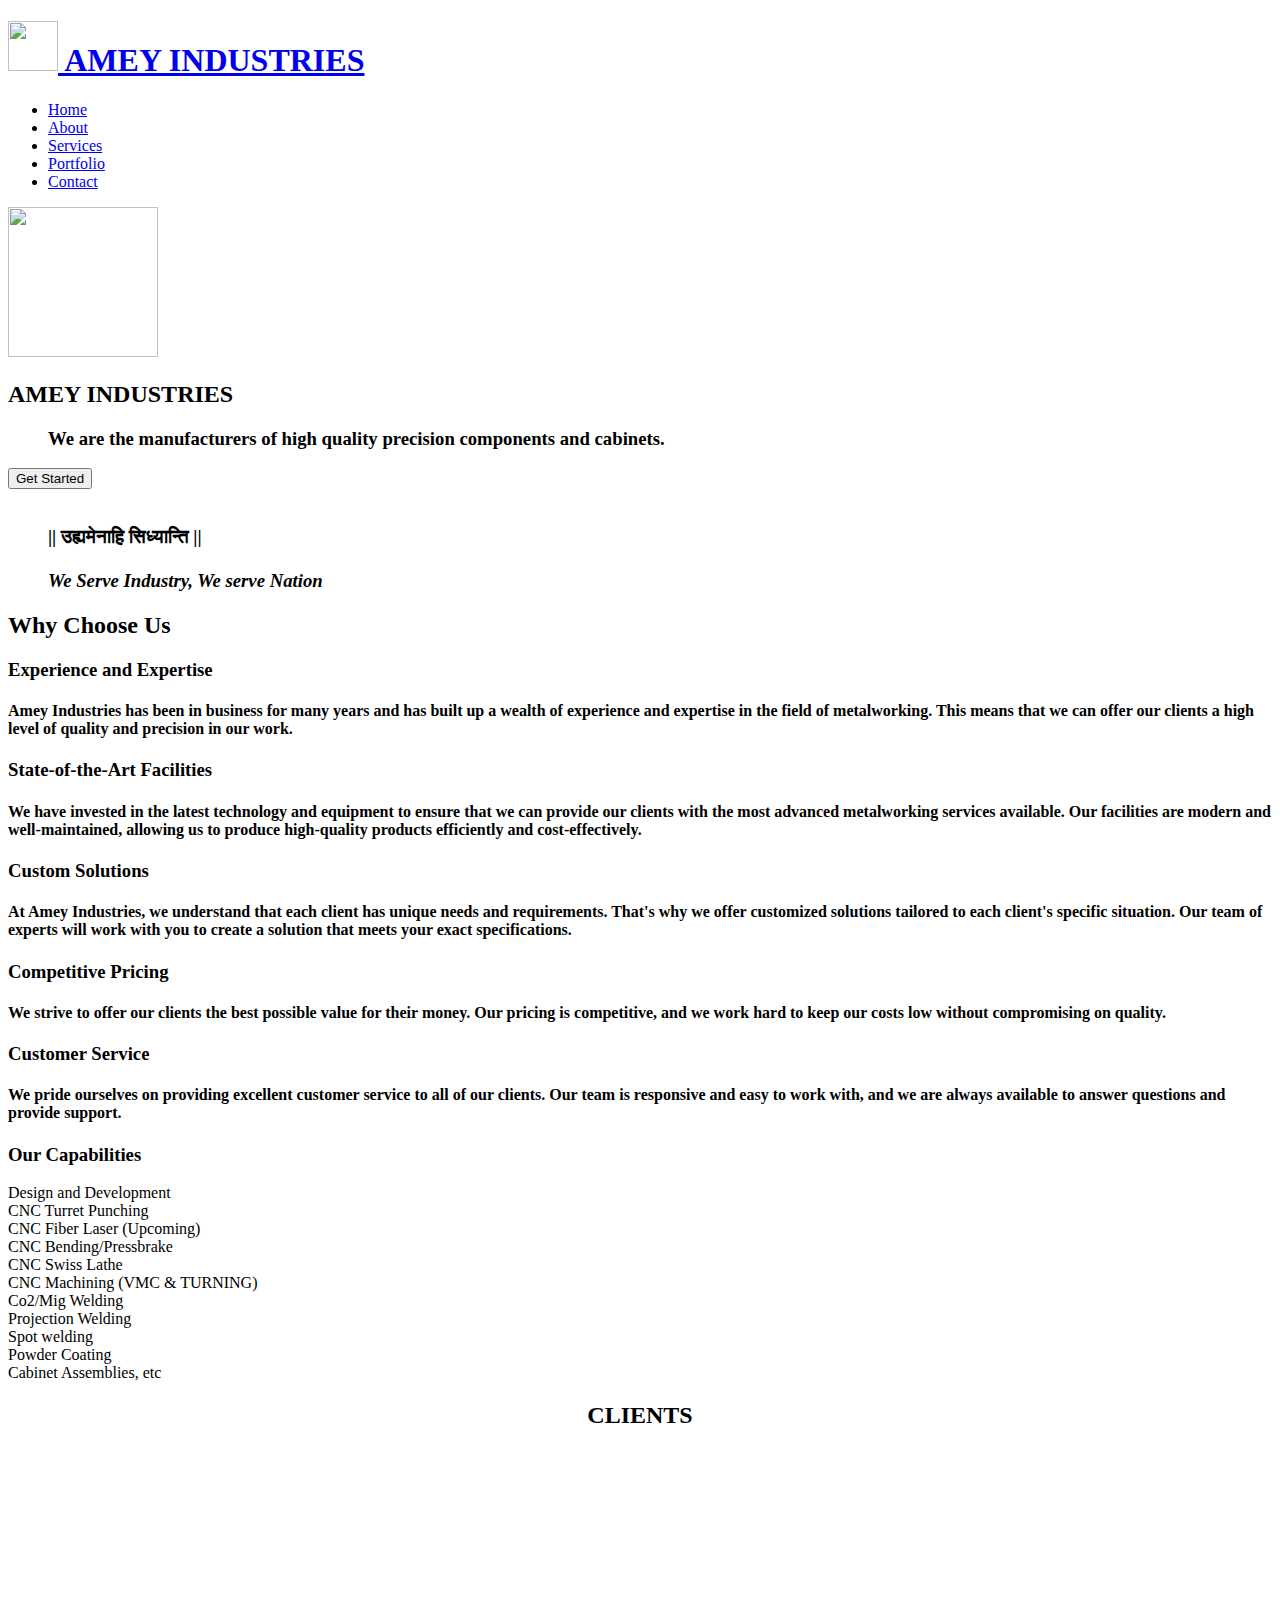
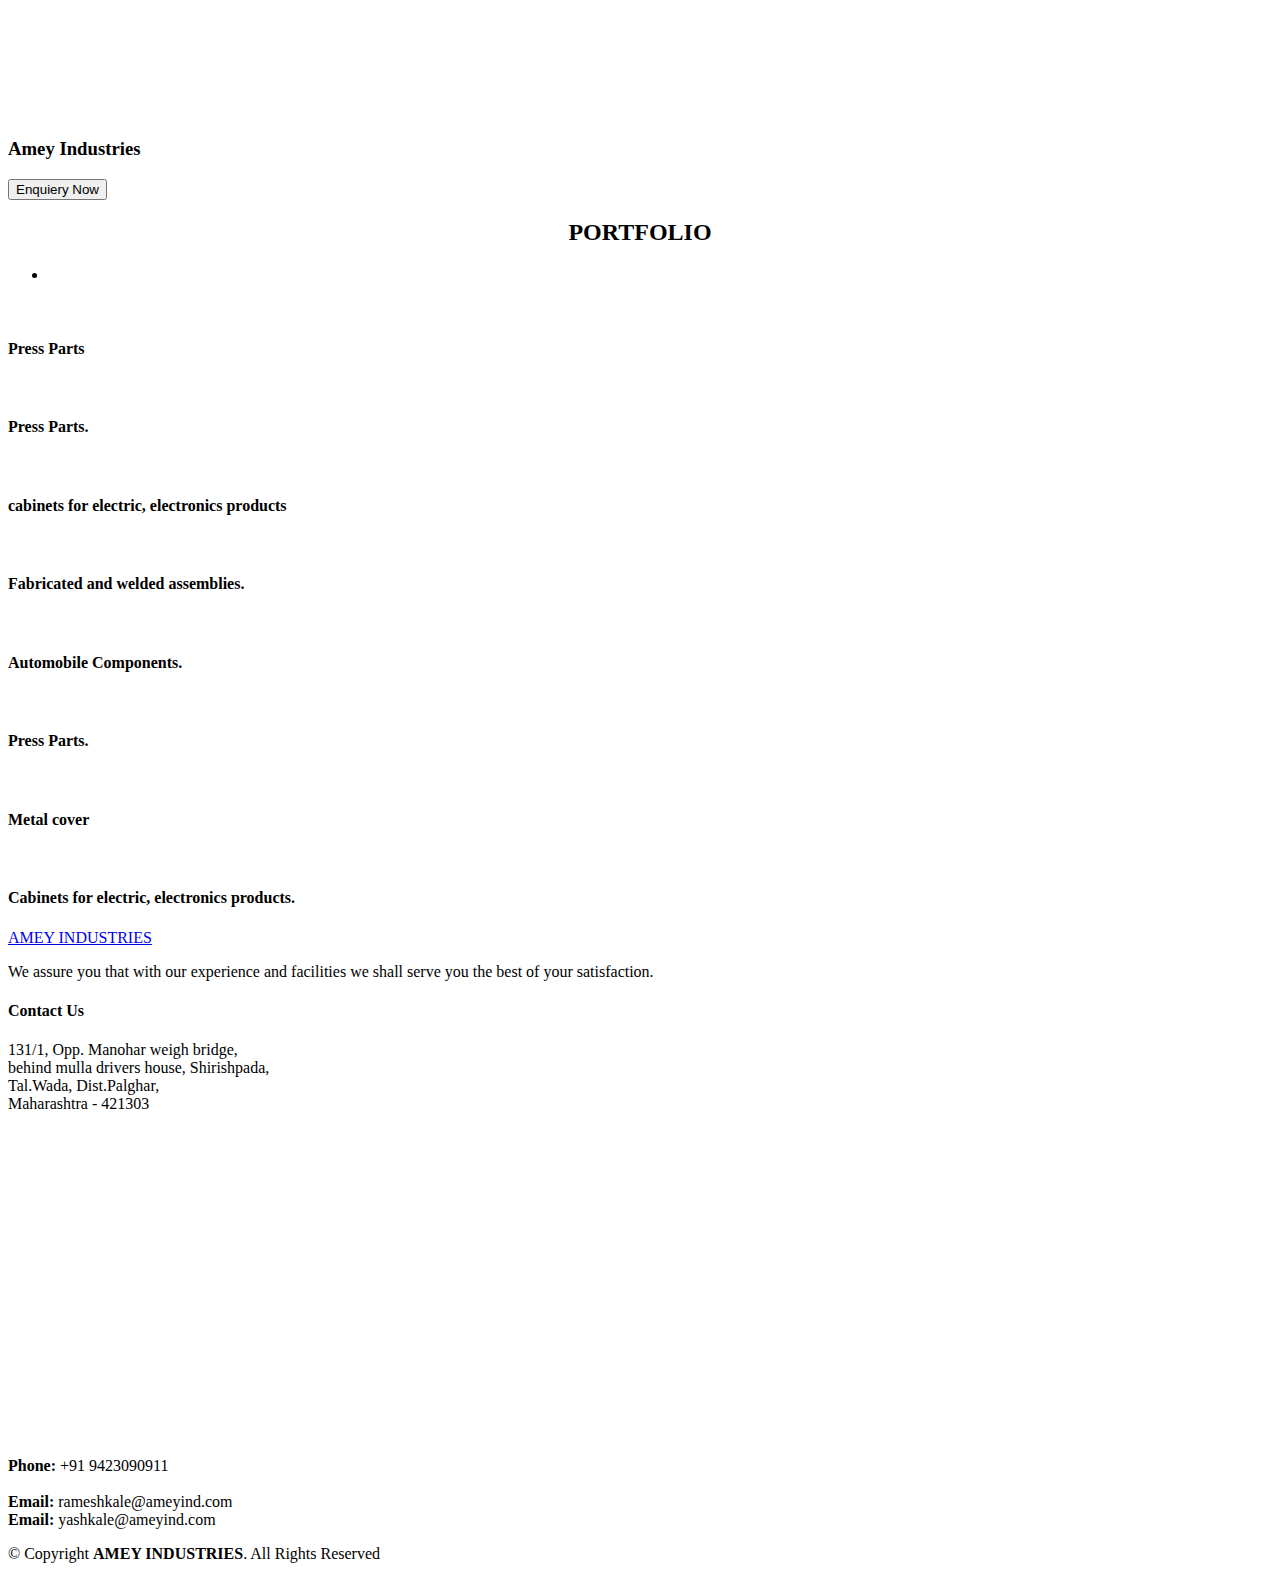
==== index.html @ 292b468e "Add files via upload" ====
<!DOCTYPE html>
<html lang="en">

<head>
  <meta charset="utf-8">
  <meta content="width=device-width, initial-scale=1.0" name="viewport">

  <title>AMEY INDUSTRIES</title>
  <meta content="" name="description">
  <meta content="" name="keywords">

  <!-- Favicons -->
  <link href="assets/img/favicon.ico" rel="icon">

  <!-- Google Fonts -->
  <link rel="preconnect" href="https://fonts.googleapis.com">
  <link rel="preconnect" href="https://fonts.gstatic.com" crossorigin>
  <link href="https://fonts.googleapis.com/css2?family=Open+Sans:ital,wght@0,300;0,400;0,500;0,600;0,700;1,300;1,400;1,600;1,700&family=Montserrat:ital,wght@0,300;0,400;0,500;0,600;0,700;1,300;1,400;1,500;1,600;1,700&family=Raleway:ital,wght@0,300;0,400;0,500;0,600;0,700;1,300;1,400;1,500;1,600;1,700&display=swap" rel="stylesheet">

  <!-- Vendor CSS Files -->
  <link href="assets/vendor/bootstrap/css/bootstrap.min.css" rel="stylesheet">
  <link href="assets/vendor/bootstrap-icons/bootstrap-icons.css" rel="stylesheet">
  <link href="assets/vendor/aos/aos.css" rel="stylesheet">
  <link href="assets/vendor/glightbox/css/glightbox.min.css" rel="stylesheet">
  <link href="assets/vendor/swiper/swiper-bundle.min.css" rel="stylesheet">
  <link href="assets/vendor/remixicon/remixicon.css" rel="stylesheet">

  <!-- Template Main CSS File -->
  <link href="assets/css/main.css" rel="stylesheet">

  <!-- =======================================================
  * Template Name: Nova - v1.2.1
  * Template URL: https://bootstrapmade.com/nova-bootstrap-business-template/
  * Author: BootstrapMade.com
  * License: https://bootstrapmade.com/license/
  ======================================================== -->
</head>

<body class="page-index">

  <!-- ======= Header ======= -->
  <header id="header" class="header d-flex align-items-center fixed-top">
    <div class="container-fluid container-xl d-flex align-items-center justify-content-between">

      <a href="index.html" class="logo d-flex align-items-center">
        <!-- Uncomment the line below if you also wish to use an image logo -->
        <!-- <img src="assets/img/logo.png" alt=""> -->
        <h1 class="d-flex align-items-center"> <link href="assets/img/favicon.jpg" rel="icon"><img src="assets/img/favicon.jpg" alt="" srcset="" height="50px" width="50px">  AMEY INDUSTRIES</h1>
      </a>

      <i class="mobile-nav-toggle mobile-nav-show bi bi-list"></i>
      <i class="mobile-nav-toggle mobile-nav-hide d-none bi bi-x"></i>

      <nav id="navbar" class="navbar">
        <ul>
          <li><a href="index.html" class="active">Home</a></li>
          <li><a href="about.html">About</a></li>
          <li><a href="services.html">Services</a></li>
          <li><a href="portfolio.html">Portfolio</a></li>
          <!-- <li><a href="team.html">Team</a></li> -->
          <li><a href="contact.html">Contact</a></li>
        </ul>
      </nav><!-- .navbar -->

    </div>
  </header><!-- End Header -->

  <!-- ======= Hero Section ======= -->
  <section id="hero" class="hero d-flex align-items-center">
    <div class="container">
      <div class="row">
        <div class="col-xl-4">
          <img src="assets/img/favicon.jpg" alt="" srcset="" height="150px" width="150px">
          <h2 data-aos="fade-up"> AMEY INDUSTRIES</h2>
          <blockquote data-aos="fade-up" data-aos-delay="100">

            <h3>
              We are the manufacturers of high quality precision
              components and cabinets.</h3>
          </blockquote>
          <div class="d-flex" data-aos="fade-up" data-aos-delay="200">
            <!-- <a href="about.html" class="btn-get-started">Get Started</a></div> -->
            <button  onclick="callNumber()"   class="btn-get-started">Get Started</button></div>

<script>
function callNumber() {
  window.location.href = "tel:+91 9423090911";
}
</script>
<br>
<blockquote data-aos="fade-up" data-aos-delay="100">

  <h3>
    || उह्यमेनाहि  सिध्यान्ति ||
    <br>
    <br>
    <I>We Serve Industry, We serve Nation</I></h3>
</blockquote>

        </div>
      </div>
    </div>
  </section><!-- End Hero Section -->

  <main id="main">

    <!-- ======= Why Choose Us Section ======= -->
    <section id="why-us" class="why-us">
      <div class="container" data-aos="fade-up">

        <div class="section-header">
          <h2>Why Choose Us</h2>

        </div>

        <div class="row g-0" data-aos="fade-up" data-aos-delay="200">

          <div class="col-xl-5 img-bg" style="background-image: url('assets/img/why-us-bg.jpg')"></div>
          <div class="col-xl-7 slides  position-relative">

            <div class="slides-1 swiper">
              <div class="swiper-wrapper">

                <div class="swiper-slide">
                  <div class="item">
                    <h3 class="mb-3">Experience and Expertise</h3>
                    <h4 class="mb-3">Amey Industries has been in business for many years and has built up a wealth of experience and expertise in the field of metalworking. This means that we can offer our clients a high level of quality and precision in our work.</p>
                  </div>
                </div><!-- End slide item -->

                <div class="swiper-slide">
                  <div class="item">
                    <h3 class="mb-3">State-of-the-Art Facilities</h3>
                    <h4 class="mb-3">We have invested in the latest technology and equipment to ensure that we can provide our clients with the most advanced metalworking services available. Our facilities are modern and well-maintained, allowing us to produce high-quality products efficiently and cost-effectively.</p>
                  </div>
                </div><!-- End slide item -->

                <div class="swiper-slide">
                  <div class="item">
                    <h3 class="mb-3">Custom Solutions</h3>
                    <h4 class="mb-3">At Amey Industries, we understand that each client has unique needs and requirements. That's why we offer customized solutions tailored to each client's specific situation. Our team of experts will work with you to create a solution that meets your exact specifications.</p>
                  </div>
                </div><!-- End slide item -->

                <div class="swiper-slide">
                  <div class="item">
                    <h3 class="mb-3">Competitive Pricing</h3>
                    <h4 class="mb-3">We strive to offer our clients the best possible value for their money. Our pricing is competitive, and we work hard to keep our costs low without compromising on quality.</p>
                  </div>
                </div><!-- End slide item -->

                <div class="swiper-slide">
                  <div class="item">
                    <h3 class="mb-3">Customer Service</h3>
                    <h4 class="mb-3">We pride ourselves on providing excellent customer service to all of our clients. Our team is responsive and easy to work with, and we are always available to answer questions and provide support.</p>
                  </div>
                </div><!-- End slide item -->

              </div>
              <div class="swiper-pagination"></div>
            </div>
            <div class="swiper-button-prev"></div>
            <div class="swiper-button-next"></div>
          </div>

        </div>

      </div>
    </section><!-- End Why Choose Us Section -->

    

    <!-- ======= Call To Action Section ======= -->
    <!-- <section id="call-to-action" class="call-to-action">
      <div class="container" data-aos="fade-up">
        <div class="row justify-content-center">
          <div class="col-lg-6 text-center">
            <h3>Amey Industries</h3>
            
              <button  onclick="callNumber()"   class="cta-btn">Call To Action</button></div>

<script>
function callNumber() {
  window.location.href = "tel:123-456-7890";
}
</script>
          </div>
        </div>

      </div>
    </section> -->
    <!-- End Call To Action Section -->

    <!-- ======= Features Section ======= -->
    <section id="features" class="features">

      <div class="container" data-aos="fade-up">
        <div class="row">
          <div class="col-lg-7" data-aos="fade-up" data-aos-delay="100">
            <h3>Our Capabilities</h3>

            <div class="row gy-4">

              <div class="col-md-6">
                <div class="icon-list d-flex">
                  <i class="bi bi-joystick" style="color: #ffbb2c;"></i>
                  <span>Design and Development </span>
                </div>
              </div><!-- End Icon List Item-->

              <div class="col-md-6">
                <div class="icon-list d-flex">
                  <i class="bi bi-joystick" style="color: #5578ff;"></i>
                  <span>CNC Turret Punching</span>
                </div>
              </div><!-- End Icon List Item-->

              <div class="col-md-6">
                <div class="icon-list d-flex">
                  <i class="bi bi-layer-forward" style="color: #e80368;"></i>
                  <span>CNC Fiber Laser (Upcoming)</span>
                </div>
              </div><!-- End Icon List Item-->

              <div class="col-md-6">
                <div class="icon-list d-flex">
                  <i class="ri-paint-brush-line" style="color: #e361ff;"></i>
                  <span>CNC Bending/Pressbrake</span>
                </div>
              </div><!-- End Icon List Item-->

              <div class="col-md-6">
                <div class="icon-list d-flex">
                  <i class="bi bi-link" style="color: #47aeff;"></i>
                  <span>CNC Swiss Lathe</span>
                </div>
              </div><!-- End Icon List Item-->

              <div class="col-md-6">
                <div class="icon-list d-flex">
                  <i class="ri-gradienter-line" style="color: #ffa76e;"></i>
                  <span>CNC Machining (VMC & TURNING)</span>
                </div>
              </div><!-- End Icon List Item-->

              <div class="col-md-6">
                <div class="icon-list d-flex">
                  <i class="ri-file-list-3-line" style="color: #11dbcf;"></i>
                  <span>Co2/Mig Welding</span>
                </div>
              </div><!-- End Icon List Item-->
              <div class="col-md-6">
                <div class="icon-list d-flex">
                  <i class="ri-gradienter-line" style="color: #b26eff;"></i>
                  <span>Projection Welding </span>
                </div>
              </div><!-- End Icon List Item-->

              <div class="col-md-6">
                <div class="icon-list d-flex">
                  <i class="ri-gradienter-line" style="color: #ffa76e;"></i>
                  <span>Spot welding</span>
                </div>
              </div><!-- End Icon List Item-->

              <div class="col-md-6">
                <div class="icon-list d-flex">
                  <i class="bi bi-box-fill" style="color: #ffa76e;"></i>
                  <span>Powder Coating</span>
                </div>
              </div><!-- End Icon List Item-->

              <div class="col-md-6">
                <div class="icon-list d-flex">
                  <i class="bi bi-archive-fill" style="color: #ffa76e;"></i>
                  <span>Cabinet Assemblies, etc</span>
                </div>
              </div><!-- End Icon List Item-->
              </div><!-- End Icon List Item-->
            </div>
          </div>
        
        </div>

      </div>

      <!-- ======= Clients Section ======= -->
    <section id="clients" class="clients">
      <div class="container" data-aos="zoom-in">

        <div class="row d-flex align-items-center">
          <h2 align ="center">CLIENTS </h2>
          <div class="col-lg-2 col-md-4 col-6">
            <img src="./services/onida.jpg" class="img-fluid" alt="">
          </div>

          <div class="col-lg-2 col-md-4 col-6">
            <img src="./services/profile.jpg" class="img-fluid" alt="">
          </div>

          <div class="col-lg-2 col-md-4 col-6">
            <img src="./services/tekson.jpg" class="img-fluid" alt="">
          </div>

          <div class="col-lg-2 col-md-4 col-6">
            <img src="./services/fuji electronic.jpg" class="img-fluid" alt="">
          </div>

          <div class="col-lg-2 col-md-4 col-6">
            <img src="./services/consol.jpg" class="img-fluid" alt="">
          </div>

          <div class="col-lg-2 col-md-4 col-6">
            <img src="./services/swastick.jpg" class="img-fluid" alt="">
          </div>

          <div class="col-lg-2 col-md-4 col-6">
            <img src="./services/1 (2).png" class="img-fluid" alt="">
          </div>

          <div class="col-lg-2 col-md-4 col-6">
            <img src="./services/1 (4).png" class="img-fluid" alt="">
          </div>

          <div class="col-lg-2 col-md-4 col-6">
            <img src="./services/1 (5).png" class="img-fluid" alt="">
          </div>

          <div class="col-lg-2 col-md-4 col-6">
            <img src="./services/1 (7).png" class="img-fluid" alt="">
          </div>

          <div class="col-lg-2 col-md-4 col-6">
            <img src="./services/1 (11).png" class="img-fluid" alt="">
          </div>

          <div class="col-lg-2 col-md-4 col-6">
            <img src="./services/Hichool.jpg" class="img-fluid" alt="">
          </div>

          <div class="col-lg-2 col-md-4 col-6">
            <img src="./services/indus.png" class="img-fluid" alt="">
          </div>

          <div class="col-lg-2 col-md-4 col-6">
            <img src="./services/pvt.png" class="img-fluid" alt="">
          </div>

          <div class="col-lg-2 col-md-4 col-6">
            <img src="./services/ma.png" class="img-fluid" alt="">
          </div>


        </div>

      </div>
    </section><!-- End Clients Section -->


    </section><!-- End Features Section -->

    <!-- ======= Call To Action Section ======= -->
    <section id="call-to-action" class="call-to-action">
      <div class="container" data-aos="fade-up">
        <div class="row justify-content-center">
          <div class="col-lg-6 text-center">
            <h3>Amey Industries</h3>

              <button  onclick="callNumber()"   class="cta-btn">Enquiery Now</button></div>

              <script>
                const ctaButton = document.getElementById("cta-button");

ctaButton.addEventListener("click", function() {
  // Insert your code for the call-to-action here
  console.log("Call to action clicked!");
});
              </script>
          </div>
        </div>

      </div>
    </section>
    <!-- End Call To Action Section -->

    <!-- ======= Portfolio Section ======= -->
    <section id="portfolio" class="portfolio">
      <div class="container" data-aos="fade-up">
        <h2 align ="center">PORTFOLIO</h2>

        <div class="portfolio-isotope" data-portfolio-filter="*" data-portfolio-layout="masonry" data-portfolio-sort="original-order">

          <ul class="portfolio-flters" data-aos="fade-up" data-aos-delay="100">
            <li data-filter="*" class="filter-active"></li>
            <!-- <li data-filter=".filter-app">App</li>
            <li data-filter=".filter-product">Product</li>
            <li data-filter=".filter-branding">Branding</li>
            <li data-filter=".filter-books">Books</li> -->
          </ul><!-- End Portfolio Filters -->

          <div class="row gy-4 portfolio-container" data-aos="fade-up" data-aos-delay="300">

            <div class="col-lg-4 col-md-6 portfolio-item filter-app">
              <img src="assets/img/portfolio/app-1.jpg" class="img-fluid" alt="">
              <div class="portfolio-info">
                <h4>Press Parts</h4>
                <a href="assets/img/portfolio/app-1.jpg" title="Press Parts" data-gallery="portfolio-gallery-app" class="glightbox preview-link"><i class="bi bi-zoom-in"></i></a>
              </div>
            </div><!-- End Portfolio Item -->

            <div class="col-lg-4 col-md-6 portfolio-item filter-product">
              <img src="assets/img/portfolio/product-1.jpg" class="img-fluid" alt="">
              <div class="portfolio-info">
                <h4>Press Parts.</h4>
                <a href="assets/img/portfolio/product-1.jpg" title="Press Parts." data-gallery="portfolio-gallery-product" class="glightbox preview-link"><i class="bi bi-zoom-in"></i></a>
              </div>
            </div><!-- End Portfolio Item -->

            <div class="col-lg-4 col-md-6 portfolio-item filter-branding">
              <img src="assets/img/portfolio/branding-1.jpg" class="img-fluid" alt="">
              <div class="portfolio-info">
                <h4>cabinets for electric, electronics products</h4>
                <a href="assets/img/portfolio/branding-1.jpg" title="Cabinets for invertors, UPS, NCM." data-gallery="portfolio-gallery-branding" class="glightbox preview-link"><i class="bi bi-zoom-in"></i></a>
              </div>
            </div><!-- End Portfolio Item -->

            <div class="col-lg-4 col-md-6 portfolio-item filter-books">
              <img src="assets/img/portfolio/books-1.jpg" class="img-fluid" alt="">
              <div class="portfolio-info">
                <h4>Fabricated and welded assemblies.</h4>
                <a href="assets/img/portfolio/books-1.jpg" title="Fabricated and welded assemblies." data-gallery="portfolio-gallery-book" class="glightbox preview-link"><i class="bi bi-zoom-in"></i></a>
                <a href="./project portfilo detailed1.html" title="More Details" class="details-link"><i class="bi bi-link-45deg"></i></a>
              </div>
            </div><!-- End Portfolio Item -->

            <div class="col-lg-4 col-md-6 portfolio-item filter-app">
              <img src="assets/img/portfolio/app-2.jpg" class="img-fluid" alt="">
              <div class="portfolio-info">
                <h4>Automobile Components.</h4>
                <a href="assets/img/portfolio/app-2.jpg" title="Automobile Components." data-gallery="portfolio-gallery-app" class="glightbox preview-link"><i class="bi bi-zoom-in"></i></a>
              </div>
            </div><!-- End Portfolio Item -->

          

            
            <div class="col-lg-4 col-md-6 portfolio-item filter-books">
              <img src="assets/img/portfolio/books-2.jpg" class="img-fluid" alt="">
              <div class="portfolio-info">
                <h4>Press Parts.</h4>
                <a href="assets/img/portfolio/books-2.jpg" title="Press Parts." data-gallery="portfolio-gallery-book" class="glightbox preview-link"><i class="bi bi-zoom-in"></i></a>
              </div>
            </div><!-- End Portfolio Item -->

          

            <div class="col-lg-4 col-md-6 portfolio-item filter-branding">
              <img src="assets/img/portfolio/branding-3.jpg" class="img-fluid" alt="">
              <div class="portfolio-info">
                <h4>Metal cover </h4>
                <a href="assets/img/portfolio/branding-3.jpg" title="metal cover" data-gallery="portfolio-gallery-branding" class="glightbox preview-link"><i class="bi bi-zoom-in"></i></a>
              </div>
            </div><!-- End Portfolio Item -->

            <div class="col-lg-4 col-md-6 portfolio-item filter-books">
              <img src="assets/img/portfolio/books-3.jpg" class="img-fluid" alt="">
              <div class="portfolio-info">
                <h4>Cabinets for electric, electronics products.</h4>
                <a href="assets/img/portfolio/books-3.jpg" title="Cabinets for electric, electronics products." data-gallery="portfolio-gallery-book" class="glightbox preview-link"><i class="bi bi-zoom-in"></i></a>
              </div>
            </div><!-- End Portfolio Item -->


      

          </div><!-- End Portfolio Container -->
        </div>
      </div>
    </section><!-- End Portfolio Section -->


  <!-- ======= Footer ======= -->
  <footer id="footer" class="footer">

    <div class="footer-content">
      <div class="container">
        <div class="row gy-4">
          <div class="col-lg-5 col-md-12 footer-info">
            <a href="index.html" class="logo d-flex align-items-center">
              <span>AMEY INDUSTRIES</span>
            </a>
            <p>We assure you that with our experience
              and facilities we shall serve you  the best of your satisfaction.</p>
            <div class="social-links d-flex  mt-3">
              <!-- <a href="#" class="twitter"><i class="bi bi-twitter"></i></a>
              <a href="#" class="facebook"><i class="bi bi-facebook"></i></a>
              <a href="#" class="instagram"><i class="bi bi-instagram"></i></a>
              <a href="#" class="linkedin"><i class="bi bi-linkedin"></i></a> -->
            </div>
          </div>

          <!-- <div class="col-lg-2 col-6 footer-links">
            <h4>Useful Links</h4>
            <ul>
              <li><i class="bi bi-dash"></i> <a href="index.html">Home</a></li>
              <li><i class="bi bi-dash"></i> <a href="about.html">About us</a></li>
              <li><i class="bi bi-dash"></i> <a href="services.html">Services</a></li>
            </ul>
          </div> -->

          <div class="col-lg-3 col-md-12 footer-contact text-center text-md-start">
            <h4>Contact Us</h4>
            <p>
              <i class= bi-geo-alt flex-shrink-0 style="color: #048ef7;"></i>
              131/1, Opp. Manohar weigh bridge, <br> behind mulla drivers house,
              Shirishpada, <br> Tal.Wada, Dist.Palghar,<br> Maharashtra - 421303 <br><br>
              <br>
              <iframe src="https://www.google.com/maps/embed?pb=!1m18!1m12!1m3!1d3758.0591951353445!2d73.12905797446912!3d19.62476688169616!2m3!1f0!2f0!3f0!3m2!1i1024!2i768!4f13.1!3m3!1m2!1s0x3be77379ac1fe2f9%3A0x57806eb7da176c9b!2sAmey%20Industries%20%2CWada-%20Plant%201!5e0!3m2!1sen!2sin!4v1682597058772!5m2!1sen!2sin" width="200" height="250" style="border: 1px;;" allowfullscreen="" loading="lazy" referrerpolicy="no-referrer-when-downgrade"></iframe>

              <br>
              <br>
              <br>
              <br>
          
          <i class="bi bi-telephone-fill" style="color: #47aeff;"></i>
            <span><strong>Phone:</strong> +91 9423090911<br></span>
            <br>
            <i class="bi-envelope flex-shrink-0" style="color: #47aeff;"></i>
            <strong>Email: </strong>  rameshkale@ameyind.com<br>
        
            <i class="bi-envelope flex-shrink-0" style="color: #47aeff;"></i>
            <strong>Email: </strong>  yashkale@ameyind.com<br>
            </p>

          </div>

        </div>
      </div>
    </div>

    <div class="footer-legal">
      <div class="container">
        <div class="copyright">
          &copy; Copyright <strong><span>AMEY INDUSTRIES</span></strong>. All Rights Reserved
        </div>
        <div class="credits">
          <!-- All the links in the footer should remain intact. -->
          <!-- You can delete the links only if you purchased the pro version. -->
          <!-- Licensing information: https://bootstrapmade.com/license/ -->
          <!-- Purchase the pro version with working PHP/AJAX contact form: https://bootstrapmade.com/nova-bootstrap-business-template/ -->
        </div>
      </div>
    </div>
  </footer><!-- End Footer -->
  <!-- End Footer -->

  <a href="#" class="scroll-top d-flex align-items-center justify-content-center"><i class="bi bi-arrow-up-short"></i></a>

  <div id="preloader"></div>

  <!-- Vendor JS Files -->
  <script src="assets/vendor/bootstrap/js/bootstrap.bundle.min.js"></script>
  <script src="assets/vendor/aos/aos.js"></script>
  <script src="assets/vendor/glightbox/js/glightbox.min.js"></script>
  <script src="assets/vendor/swiper/swiper-bundle.min.js"></script>
  <script src="assets/vendor/isotope-layout/isotope.pkgd.min.js"></script>
  <script src="assets/vendor/php-email-form/validate.js"></script>

  <!-- Template Main JS File -->
  <script src="assets/js/main.js"></script>

</body>

</html>
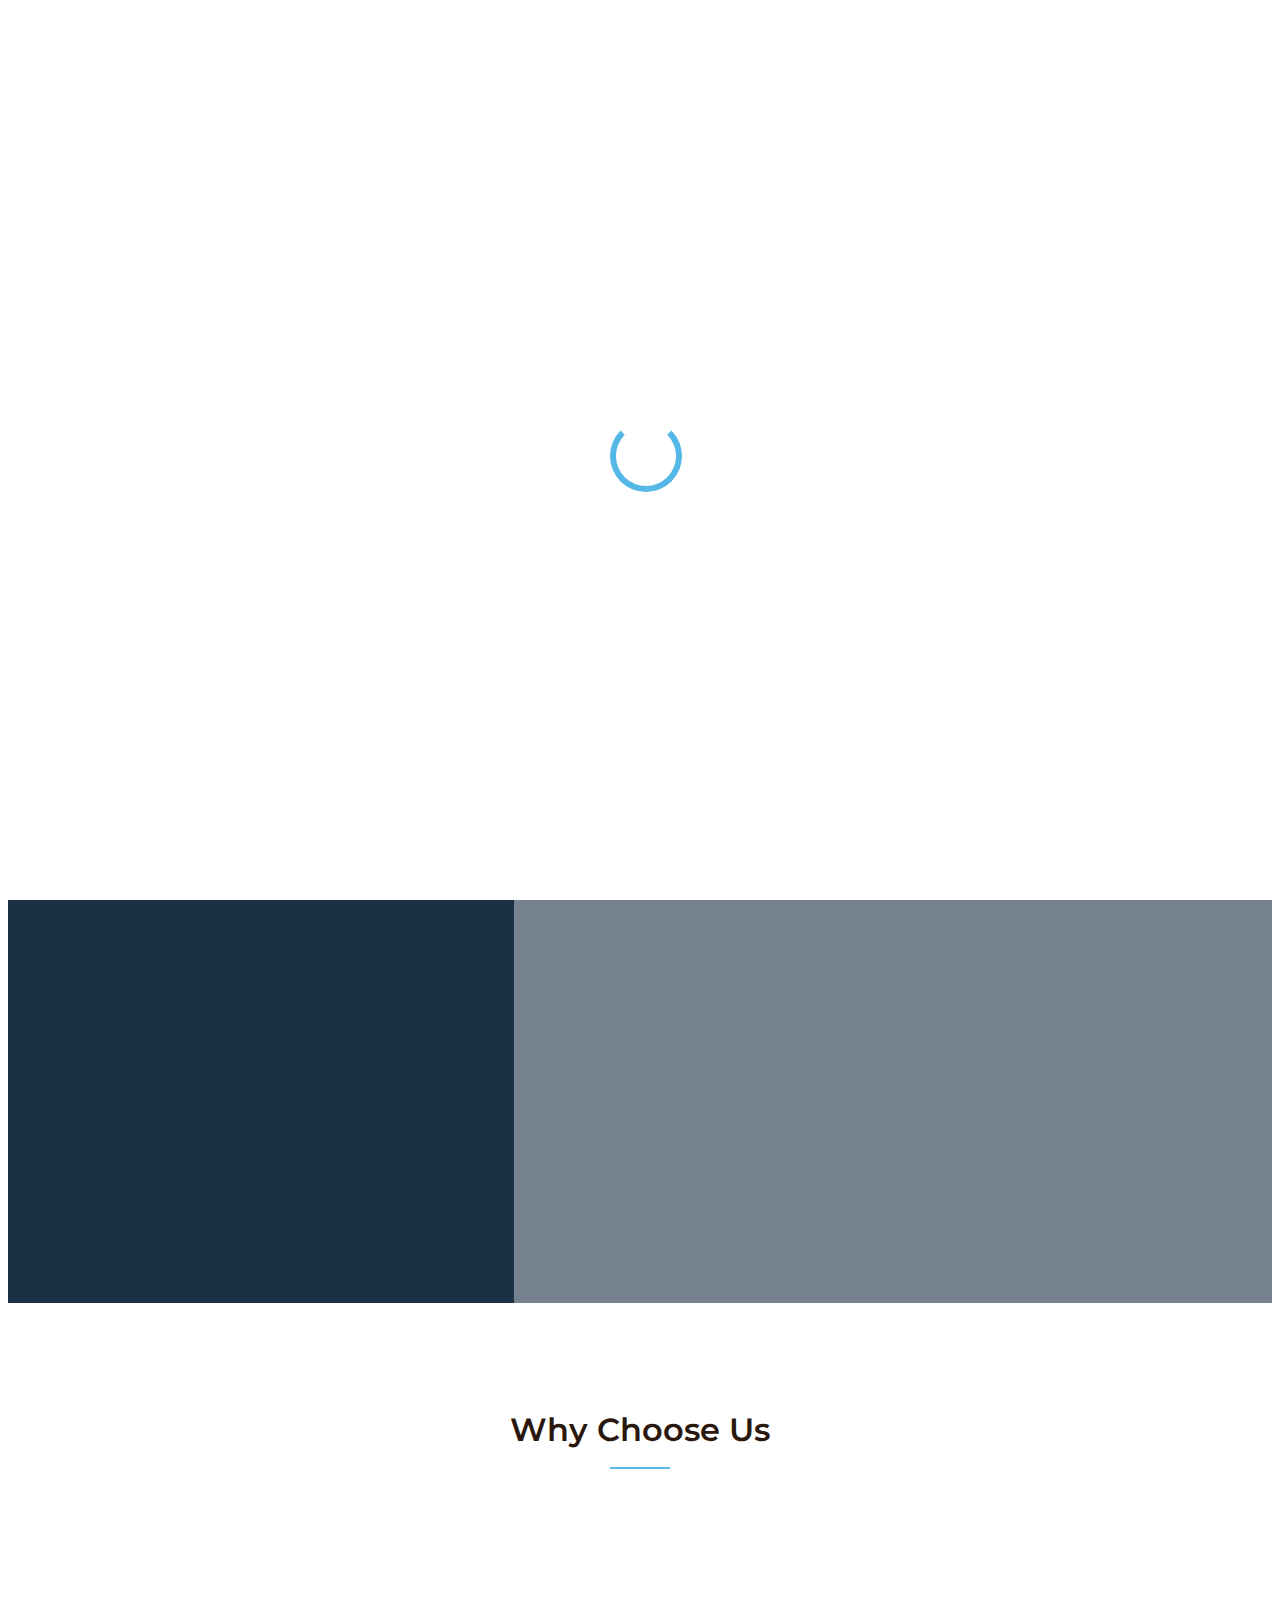
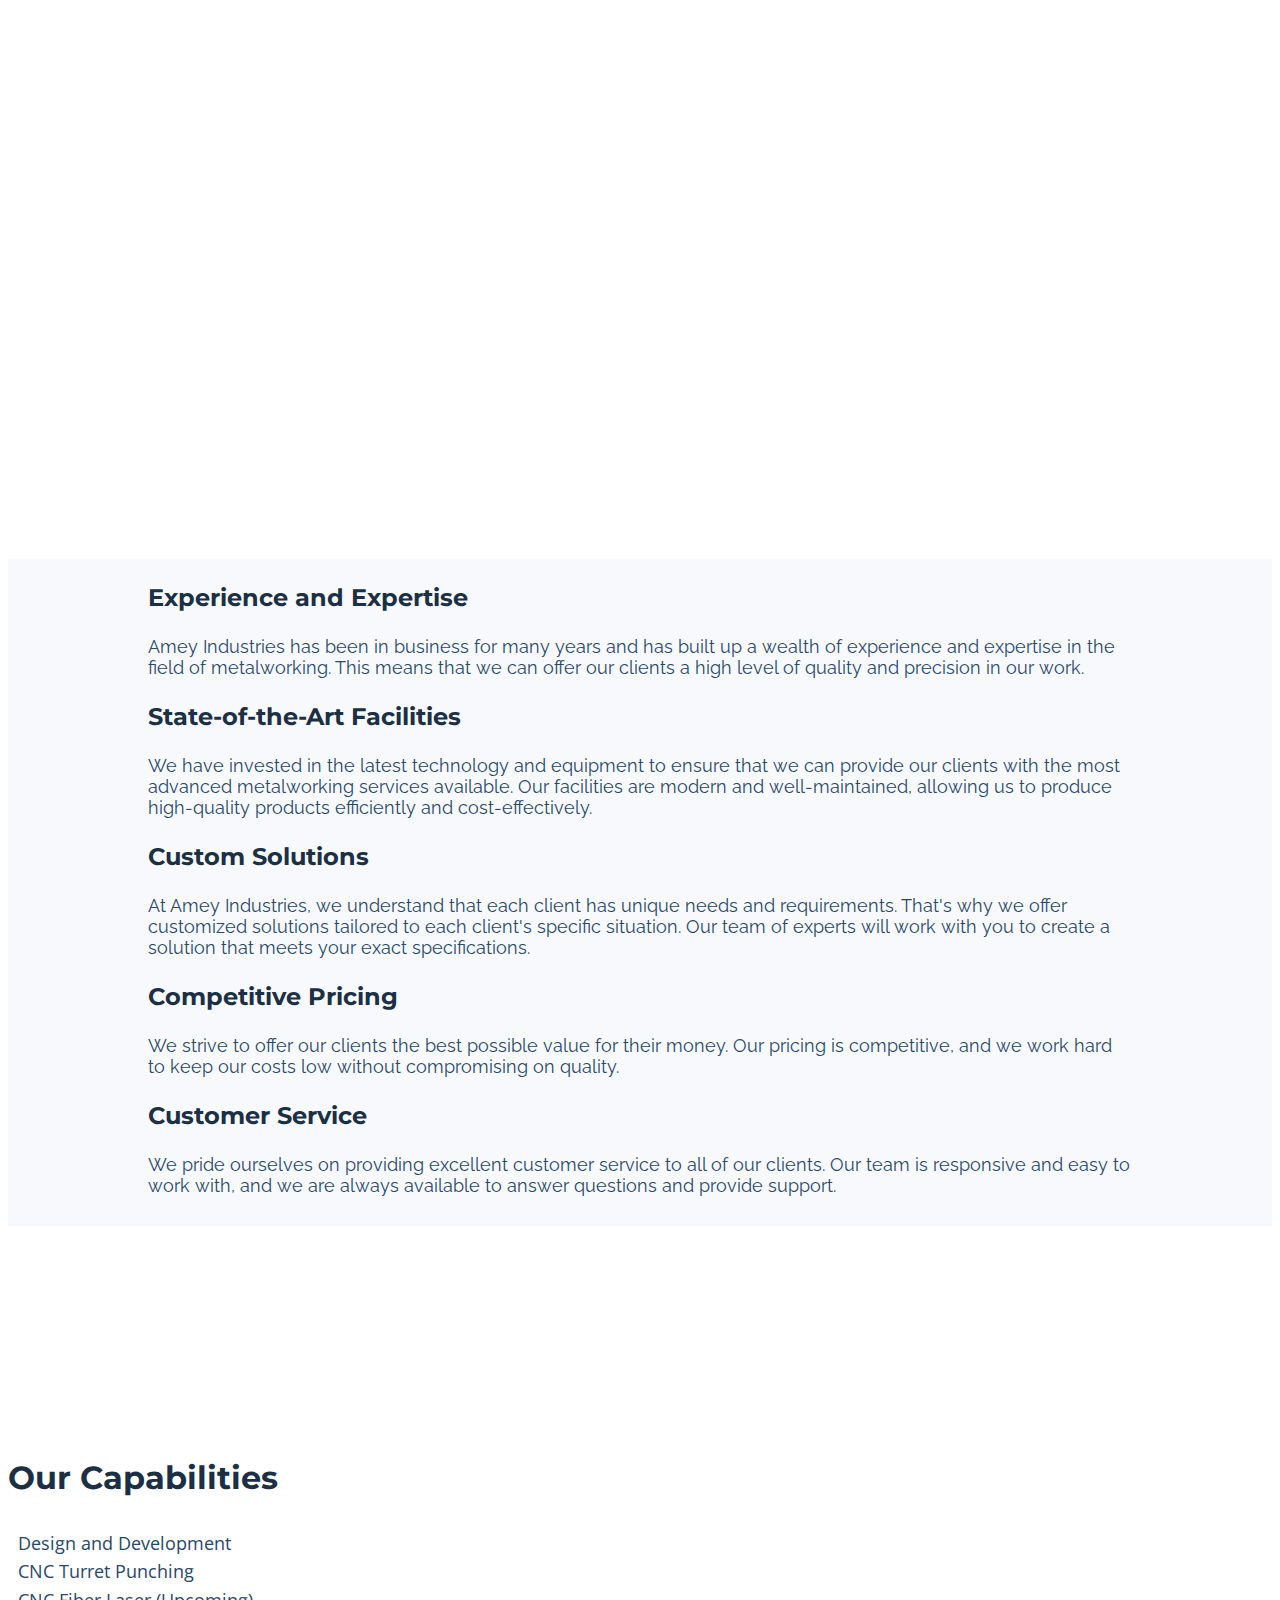
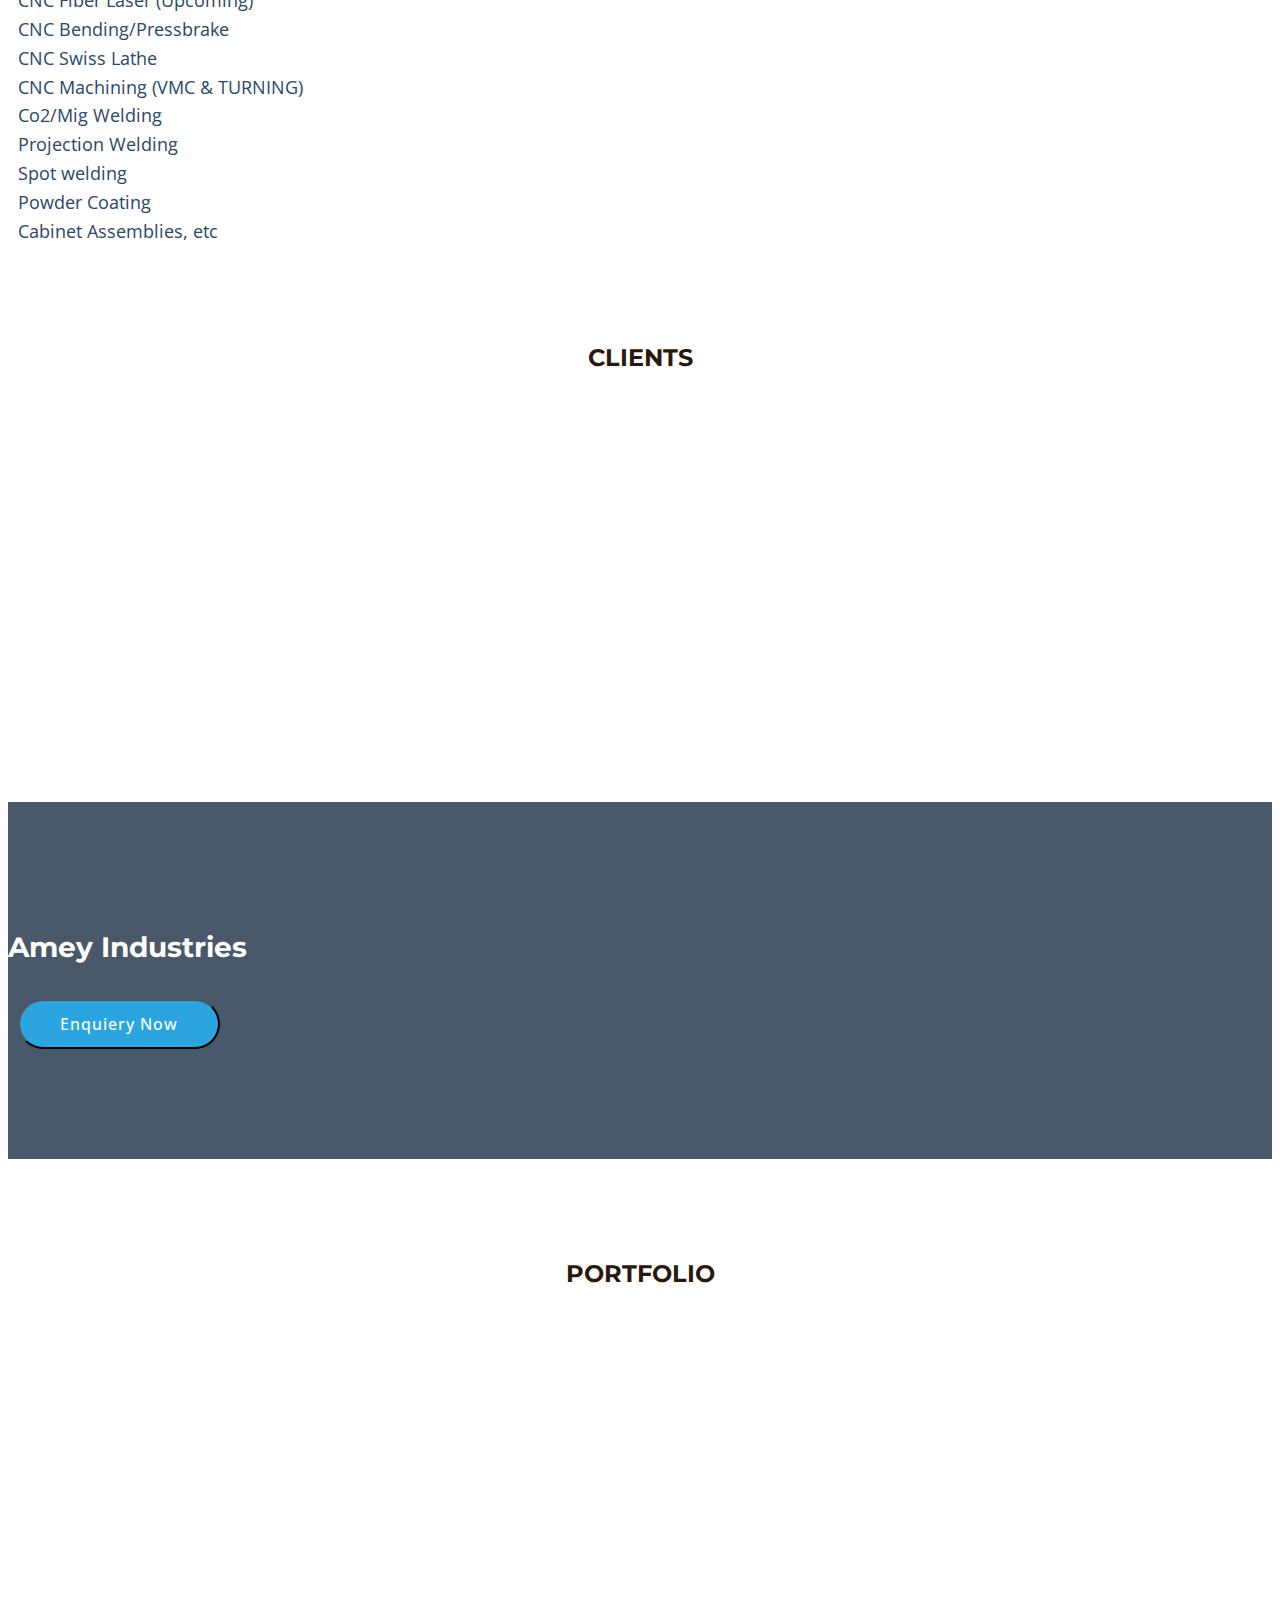
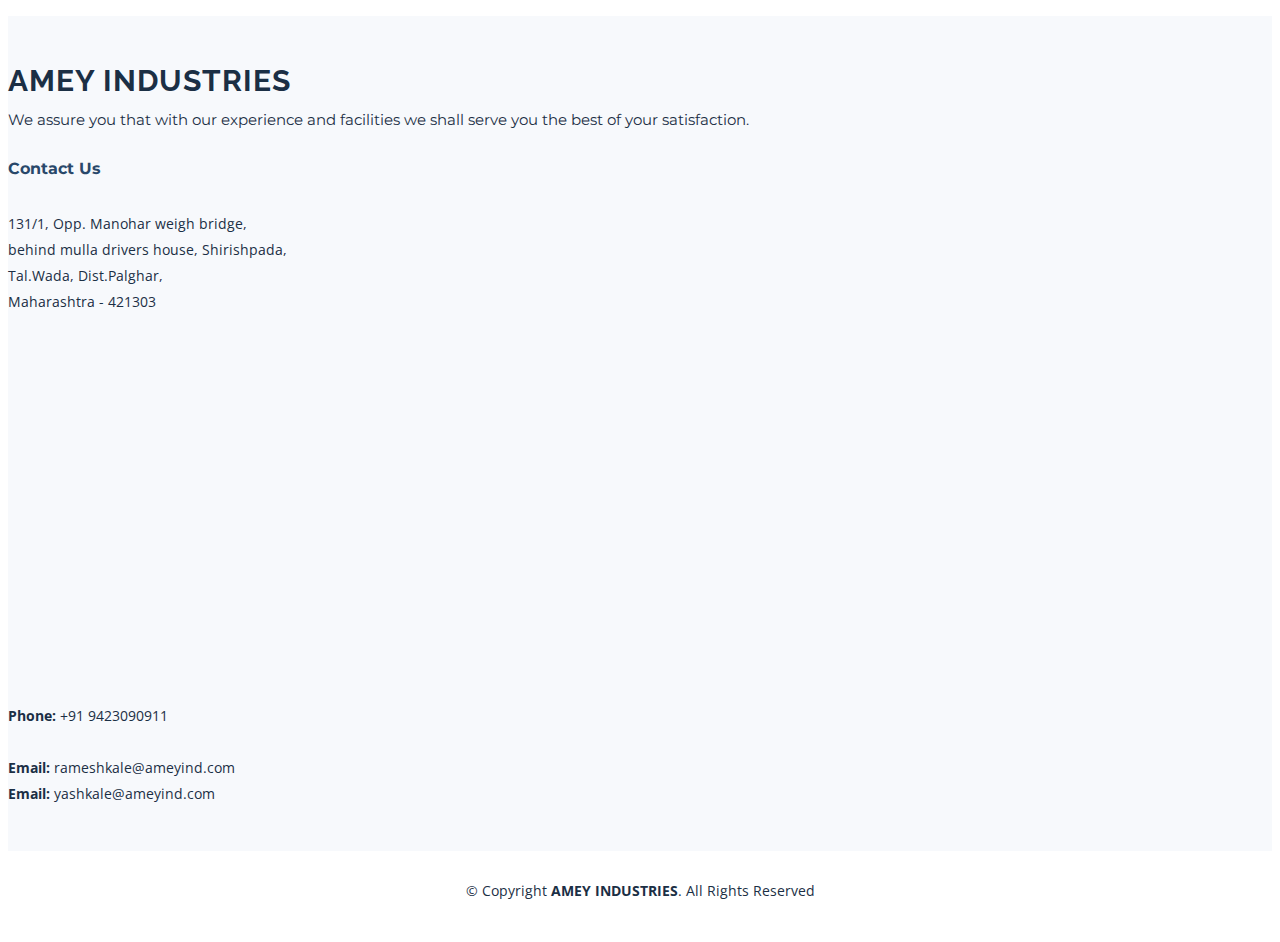
==== commit e19e0052: "css changes" ====
--- a/index.html
+++ b/index.html
@@ -26,7 +26,7 @@
   <link href="assets/vendor/remixicon/remixicon.css" rel="stylesheet">
 
   <!-- Template Main CSS File -->
-  <link href="assets/css/main.css" rel="stylesheet">
+  <link href="./css/main.css" rel="stylesheet">
 
   <!-- =======================================================
   * Template Name: Nova - v1.2.1
@@ -571,4 +571,4 @@
 
 </body>
 
-</html>+</html>
--- a/css/main.css
+++ b/css/main.css
@@ -0,0 +1,2200 @@
+/**
+* Template Name: Nova - v1.2.1
+* Template URL: https://bootstrapmade.com/nova-bootstrap-business-template/
+* Author: BootstrapMade.com
+* License: https://bootstrapmade.com/license/
+*/
+
+/*--------------------------------------------------------------
+# Set main reusable colors and fonts using CSS variables
+# Learn more about CSS variables at https://developer.mozilla.org/en-US/docs/Web/CSS/Using_CSS_custom_properties
+--------------------------------------------------------------*/
+/* Fonts */
+:root {
+  --font-default: "Open Sans", system-ui, -apple-system, "Segoe UI", Roboto, "Helvetica Neue", Arial, "Noto Sans", "Liberation Sans", sans-serif, "Apple Color Emoji", "Segoe UI Emoji", "Segoe UI Symbol", "Noto Color Emoji";
+  --font-primary: "Montserrat", sans-serif;
+  --font-secondary: "Raleway", sans-serif;
+}
+
+/* Colors */
+:root {
+  --color-default: #2b180d;
+  --color-primary: #56b8e6;
+  --color-secondary: #1b2f45;
+}
+
+/* Smooth scroll behavior */
+:root {
+  scroll-behavior: smooth;
+}
+
+/*--------------------------------------------------------------
+# General
+--------------------------------------------------------------*/
+body {
+  font-family: var(--font-default);
+  color: var(--color-default);
+}
+
+a {
+  color: var(--color-primary);
+  text-decoration: none;
+  transition: 0.3s;
+}
+
+a:hover {
+  color: #82cbed;
+  text-decoration: none;
+}
+
+h1,
+h2,
+h3,
+h4,
+h5,
+h6 {
+  font-family: var(--font-primary);
+}
+
+/*--------------------------------------------------------------
+# Sections & Section Header
+--------------------------------------------------------------*/
+section {
+  overflow: hidden;
+  padding: 80px 0;
+}
+
+.section-header {
+  text-align: center;
+  padding-bottom: 30px;
+}
+
+.section-header h2 {
+  font-size: 32px;
+  font-weight: 600;
+  margin-bottom: 20px;
+  padding-bottom: 20px;
+  position: relative;
+}
+
+.section-header h2:after {
+  content: "";
+  position: absolute;
+  display: block;
+  width: 60px;
+  height: 2px;
+  background: var(--color-primary);
+  left: 0;
+  right: 0;
+  bottom: 0;
+  margin: auto;
+}
+
+.section-header p {
+  margin-bottom: 0;
+}
+
+/*--------------------------------------------------------------
+# Breadcrumbs
+--------------------------------------------------------------*/
+.breadcrumbs {
+  padding: 140px 0 60px 0;
+  min-height: 30vh;
+  position: relative;
+  background-size: cover;
+  background-position: center;
+  background-repeat: no-repeat;
+}
+
+.breadcrumbs:before {
+  content: "";
+  background-color: rgba(27, 47, 69, 0.7);
+  position: absolute;
+  inset: 0;
+}
+
+.breadcrumbs h2 {
+  font-size: 56px;
+  font-weight: 500;
+  color: #fff;
+  font-family: var(--font-secondary);
+}
+
+.breadcrumbs ol {
+  display: flex;
+  flex-wrap: wrap;
+  list-style: none;
+  padding: 0 0 10px 0;
+  margin: 0;
+  font-size: 16px;
+  font-weight: 600;
+  color: var(--color-primary);
+}
+
+.breadcrumbs ol a {
+  color: rgba(255, 255, 255, 0.8);
+  transition: 0.3s;
+}
+
+.breadcrumbs ol a:hover {
+  text-decoration: underline;
+}
+
+.breadcrumbs ol li+li {
+  padding-left: 10px;
+}
+
+.breadcrumbs ol li+li::before {
+  display: inline-block;
+  padding-right: 10px;
+  color: #fff;
+  content: "/";
+}
+
+/*--------------------------------------------------------------
+# Scroll top button
+--------------------------------------------------------------*/
+.scroll-top {
+  position: fixed;
+  visibility: hidden;
+  opacity: 0;
+  right: 15px;
+  bottom: 15px;
+  z-index: 99999;
+  background: var(--color-primary);
+  width: 40px;
+  height: 40px;
+  border-radius: 4px;
+  transition: all 0.4s;
+}
+
+.scroll-top i {
+  font-size: 24px;
+  color: #fff;
+  line-height: 0;
+}
+
+.scroll-top:hover {
+  background: rgba(86, 184, 230, 0.8);
+  color: #fff;
+}
+
+.scroll-top.active {
+  visibility: visible;
+  opacity: 1;
+}
+
+/*--------------------------------------------------------------
+# Preloader
+--------------------------------------------------------------*/
+#preloader {
+  position: fixed;
+  inset: 0;
+  z-index: 9999;
+  overflow: hidden;
+  background: #fff;
+  transition: all 0.6s ease-out;
+}
+
+#preloader:before {
+  content: "";
+  position: fixed;
+  top: calc(50% - 30px);
+  left: calc(50% - 30px);
+  border: 6px solid var(--color-primary);
+  border-top-color: #fff;
+  border-radius: 50%;
+  width: 60px;
+  height: 60px;
+  -webkit-animation: animate-preloader 1s linear infinite;
+  animation: animate-preloader 1s linear infinite;
+}
+
+@-webkit-keyframes animate-preloader {
+  0% {
+    transform: rotate(0deg);
+  }
+
+  100% {
+    transform: rotate(360deg);
+  }
+}
+
+@keyframes animate-preloader {
+  0% {
+    transform: rotate(0deg);
+  }
+
+  100% {
+    transform: rotate(360deg);
+  }
+}
+
+/*--------------------------------------------------------------
+# Disable aos animation delay on mobile devices
+--------------------------------------------------------------*/
+@media screen and (max-width: 768px) {
+  [data-aos-delay] {
+    transition-delay: 0 !important;
+  }
+}
+
+/*--------------------------------------------------------------
+# Header
+--------------------------------------------------------------*/
+.header {
+  transition: all 0.5s;
+  z-index: 997;
+  padding: 24px 0;
+}
+
+@media (max-width: 1200px) {
+  .header {
+    padding: 12px 0;
+  }
+}
+
+.header.sticked {
+  background: rgba(27, 47, 69, 0.9);
+  padding: 12px 0;
+}
+
+.header .logo img {
+  max-height: 40px;
+  margin-right: 6px;
+}
+
+.header .logo h1 {
+  font-size: 30px;
+  font-weight: 700;
+  color: #fff;
+  font-family: var(--font-secondary);
+  margin: 0;
+}
+
+/*--------------------------------------------------------------
+# Desktop Navigation
+--------------------------------------------------------------*/
+@media (min-width: 1280px) {
+  .navbar {
+    padding: 0;
+  }
+
+  .navbar ul {
+    margin: 0;
+    padding: 0;
+    display: flex;
+    list-style: none;
+    align-items: center;
+  }
+
+  .navbar li {
+    position: relative;
+  }
+
+  .navbar a,
+  .navbar a:focus {
+    display: flex;
+    align-items: center;
+    justify-content: space-between;
+    padding: 15px 0 15px 30px;
+    font-family: var(--font-default);
+    font-size: 15px;
+    font-weight: 500;
+    color: rgba(255, 255, 255, 0.6);
+    white-space: nowrap;
+    transition: 0.3s;
+  }
+
+  .navbar a i,
+  .navbar a:focus i {
+    font-size: 12px;
+    line-height: 0;
+    margin-left: 5px;
+  }
+
+  .navbar a:hover,
+  .navbar .active,
+  .navbar .active:focus,
+  .navbar li:hover>a {
+    color: #fff;
+  }
+
+  .navbar .dropdown ul {
+    display: block;
+    position: absolute;
+    left: 14px;
+    top: calc(100% + 30px);
+    margin: 0;
+    padding: 10px 0;
+    z-index: 99;
+    opacity: 0;
+    visibility: hidden;
+    background: #fff;
+    box-shadow: 0px 0px 30px rgba(127, 137, 161, 0.25);
+    transition: 0.2s;
+  }
+
+  .navbar .dropdown ul li {
+    min-width: 200px;
+  }
+
+  .navbar .dropdown ul a {
+    padding: 10px 20px;
+    font-size: 15px;
+    text-transform: none;
+    color: var(--color-secondary);
+  }
+
+  .navbar .dropdown ul a i {
+    font-size: 12px;
+  }
+
+  .navbar .dropdown ul a:hover,
+  .navbar .dropdown ul .active:hover,
+  .navbar .dropdown ul li:hover>a {
+    color: var(--color-primary);
+  }
+
+  .navbar .dropdown:hover>ul {
+    opacity: 1;
+    top: 100%;
+    visibility: visible;
+  }
+
+  .navbar .dropdown .dropdown ul {
+    top: 0;
+    left: calc(100% - 30px);
+    visibility: hidden;
+  }
+
+  .navbar .dropdown .dropdown:hover>ul {
+    opacity: 1;
+    top: 0;
+    left: 100%;
+    visibility: visible;
+  }
+}
+
+@media (min-width: 1280px) and (max-width: 1366px) {
+  .navbar .dropdown .dropdown ul {
+    left: -90%;
+  }
+
+  .navbar .dropdown .dropdown:hover>ul {
+    left: -100%;
+  }
+}
+
+@media (min-width: 1280px) {
+
+  .mobile-nav-show,
+  .mobile-nav-hide {
+    display: none;
+  }
+}
+
+/*--------------------------------------------------------------
+# Mobile Navigation
+--------------------------------------------------------------*/
+@media (max-width: 1279px) {
+  .navbar {
+    position: fixed;
+    top: 0;
+    right: -100%;
+    width: 100%;
+    max-width: 400px;
+    bottom: 0;
+    transition: 0.3s;
+    z-index: 9997;
+  }
+
+  .navbar ul {
+    position: absolute;
+    inset: 0;
+    padding: 50px 0 10px 0;
+    margin: 0;
+    background: rgba(27, 47, 69, 0.9);
+    overflow-y: auto;
+    transition: 0.3s;
+    z-index: 9998;
+  }
+
+  .navbar a,
+  .navbar a:focus {
+    display: flex;
+    align-items: center;
+    justify-content: space-between;
+    padding: 10px 20px;
+    font-family: var(--font-default);
+    font-size: 15px;
+    font-weight: 600;
+    color: rgba(255, 255, 255, 0.7);
+    white-space: nowrap;
+    transition: 0.3s;
+  }
+
+  .navbar a i,
+  .navbar a:focus i {
+    font-size: 12px;
+    line-height: 0;
+    margin-left: 5px;
+  }
+
+  .navbar a:hover,
+  .navbar .active,
+  .navbar .active:focus,
+  .navbar li:hover>a {
+    color: #fff;
+  }
+
+  .navbar .dropdown ul,
+  .navbar .dropdown .dropdown ul {
+    position: static;
+    display: none;
+    padding: 10px 0;
+    margin: 10px 20px;
+    background-color: rgba(20, 35, 51, 0.6);
+  }
+
+  .navbar .dropdown>.dropdown-active,
+  .navbar .dropdown .dropdown>.dropdown-active {
+    display: block;
+  }
+
+  .mobile-nav-show {
+    color: rgba(255, 255, 255, 0.9);
+    font-size: 28px;
+    cursor: pointer;
+    line-height: 0;
+    transition: 0.5s;
+  }
+
+  .mobile-nav-hide {
+    color: rgba(255, 255, 255, 0.9);
+    font-size: 32px;
+    cursor: pointer;
+    line-height: 0;
+    transition: 0.5s;
+    position: fixed;
+    right: 15px;
+    top: 15px;
+    z-index: 9999;
+  }
+
+  .mobile-nav-active {
+    overflow: hidden;
+  }
+
+  .mobile-nav-active .navbar {
+    right: 0;
+  }
+
+  .mobile-nav-active .navbar:before {
+    content: "";
+    position: fixed;
+    inset: 0;
+    background: rgba(27, 47, 69, 0.7);
+    z-index: 9996;
+  }
+}
+
+/*--------------------------------------------------------------
+# Hero Section
+--------------------------------------------------------------*/
+.hero {
+  width: 100%;
+  min-height: 100vh;
+  background: url("../img/hero-bg.jpg") top center;
+  background-size: cover;
+  position: relative;
+  padding: 120px 0;
+  z-index: 3;
+}
+
+@media (min-width: 1034px) {
+  .hero:after {
+    position: absolute;
+    content: "";
+    width: 40%;
+    background: var(--color-secondary);
+    top: 0;
+    bottom: 0;
+  }
+}
+
+.hero:before {
+  position: absolute;
+  content: "";
+  background: rgba(27, 47, 69, 0.6);
+  inset: 0;
+}
+
+@media (max-width: 1034px) {
+  .hero:before {
+    background: rgba(27, 47, 69, 0.7);
+  }
+}
+
+.hero .container {
+  z-index: 1;
+}
+
+@media (min-width: 1365px) {
+  .hero {
+    background-attachment: fixed;
+  }
+}
+
+.hero h2 {
+  margin: 0;
+  font-size: 48px;
+  font-weight: 700;
+  line-height: 1.2;
+  color: #fff;
+  font-family: var(--font-secondary);
+}
+
+.hero blockquote {
+  color: #fff;
+  padding-left: 20px;
+  font-size: 15px;
+  font-family: var(--font-default);
+  border-left: 2px solid var(--color-primary);
+  margin: 40px 0;
+}
+
+.hero .btn-get-started {
+  font-family: var(--font-secondary);
+  font-weight: 500;
+  font-size: 15px;
+  letter-spacing: 1px;
+  display: inline-block;
+  padding: 12px 30px;
+  border-radius: 50px;
+  transition: 0.5s;
+  color: #fff;
+  background: var(--color-primary);
+}
+
+.hero .btn-get-started:hover {
+  background: rgba(86, 184, 230, 0.8);
+}
+
+.hero .btn-watch-video {
+  font-size: 16px;
+  transition: 0.5s;
+  margin-left: 25px;
+  color: rgba(255, 255, 255, 0.7);
+  font-weight: 600;
+}
+
+.hero .btn-watch-video i {
+  color: var(--color-primary);
+  font-size: 32px;
+  transition: 0.3s;
+  line-height: 0;
+  margin-right: 8px;
+}
+
+.hero .btn-watch-video:hover {
+  color: #fff;
+}
+
+.hero .btn-watch-video:hover i {
+  color: #82cbed;
+}
+
+@media (max-width: 640px) {
+  .hero h2 {
+    font-size: 36px;
+    line-height: 1;
+  }
+
+  .hero .btn-get-started,
+  .hero .btn-watch-video {
+    font-size: 13px;
+  }
+}
+
+/*--------------------------------------------------------------
+# Why Choose Us Section
+--------------------------------------------------------------*/
+.why-us {
+  padding-bottom: 0;
+}
+
+.why-us .img-bg {
+  min-height: 500px;
+  background-size: cover;
+}
+
+.why-us .slides {
+  background-color: #f7f9fc;
+}
+
+.why-us h3 {
+  font-size: 24px;
+  font-weight: 700;
+  color: var(--color-secondary);
+}
+
+.why-us h4 {
+  font-size: 18px;
+  font-weight: 400;
+  color: #29486a;
+  font-family: var(--font-secondary);
+}
+
+.why-us .swiper {
+  margin: 140px 140px 120px 140px;
+  overflow: hidden;
+}
+
+.why-us .swiper-button-prev:after,
+.why-us .swiper-button-next:after {
+  font-size: 24px;
+  color: var(--color-secondary);
+}
+
+.why-us .swiper-button-prev {
+  left: 80px;
+}
+
+.why-us .swiper-button-next {
+  right: 80px;
+}
+
+.why-us .swiper-pagination {
+  margin-top: 30px;
+  position: relative;
+}
+
+.why-us .swiper-pagination .swiper-pagination-bullet {
+  background-color: var(--color-secondary);
+}
+
+.why-us .swiper-pagination .swiper-pagination-bullet-active {
+  background-color: var(--color-primary);
+}
+
+@media (max-width: 1200px) {
+  .why-us .swiper {
+    margin: 60px 60px 40px 60px;
+  }
+
+  .why-us .swiper-button-prev,
+  .why-us .swiper-button-next {
+    display: none;
+  }
+}
+
+@media (max-width: 575px) {
+  .why-us .swiper {
+    margin: 40px 40px 20px 40px;
+  }
+}
+
+.page-about .why-us {
+  padding: 0 0 80px 0;
+}
+
+/*--------------------------------------------------------------
+# About Section
+--------------------------------------------------------------*/
+.about .content h3 {
+  font-weight: 700;
+  font-size: 36px;
+  font-family: var(--font-secondary);
+  color: var(--color-secondary);
+}
+
+.about .content p {
+  margin: 30px 0;
+  color: #29486a;
+}
+
+.about .content ul {
+  list-style: none;
+  padding: 0;
+}
+
+.about .content ul li {
+  padding: 0 0 15px 26px;
+  position: relative;
+  font-size: 15px;
+  font-weight: 600;
+}
+
+.about .content ul i {
+  position: absolute;
+  font-size: 20px;
+  left: 0;
+  top: -3px;
+  color: var(--color-primary);
+}
+
+/*--------------------------------------------------------------
+# Services List Section
+--------------------------------------------------------------*/
+.services-list .service-item {
+  position: relative;
+}
+
+.services-list .service-item .icon i {
+  font-size: 32px;
+  line-height: 0;
+  margin-right: 20px;
+  color: #38618e;
+}
+
+.services-list .service-item .title {
+  font-weight: 700;
+  margin-bottom: 5px;
+  font-size: 18px;
+}
+
+.services-list .service-item .title a {
+  color: var(--color-secondary);
+}
+
+.services-list .service-item .title a:hover {
+  color: #38618e;
+}
+
+.services-list .service-item .description {
+  line-height: 24px;
+  font-size: 14px;
+}
+
+/*--------------------------------------------------------------
+# Call To Action Section
+--------------------------------------------------------------*/
+.call-to-action {
+  background: linear-gradient(rgba(27, 47, 69, 0.8), rgba(27, 47, 69, 0.8)), url("../img/cta-bg.jpg") center center;
+  background-size: cover;
+  padding: 100px 0;
+}
+
+@media (min-width: 1365px) {
+  .call-to-action {
+    background-attachment: fixed;
+    margin-left: 0%;
+  }
+}
+
+.call-to-action h3 {
+  color: #fff;
+  font-size: 28px;
+  margin-bottom: 25px;
+  font-weight: 700;
+}
+
+.call-to-action p {
+  color: #fff;
+  margin-bottom: 25px;
+}
+
+.call-to-action .cta-btn {
+  font-family: var(--font-default);
+  font-weight: 500;
+  font-size: 16px;
+  letter-spacing: 1px;
+  display: inline-block;
+  padding: 12px 40px;
+  border-radius: 50px;
+  transition: 0.5s;
+  margin: 10px;
+  color: #fff;
+  background: #2aa5df;
+}
+
+.call-to-action .cta-btn:hover {
+  background: var(--color-primary);
+}
+
+/*--------------------------------------------------------------
+# Features Section
+--------------------------------------------------------------*/
+.features {
+  padding-bottom: 0;
+}
+
+.features h3 {
+  color: var(--color-secondary);
+  font-size: 32px;
+  font-weight: 700;
+  margin-bottom: 30px;
+}
+
+.features .icon-list i {
+  margin-right: 10px;
+  font-size: 24px;
+  line-height: 1.2;
+}
+
+.features .icon-list span {
+  font-size: 18px;
+  color: #29486a;
+}
+
+.features .phone-wrap {
+  position: absolute;
+  right: 0;
+}
+
+@media (max-width: 768px) {
+  .features .phone-wrap {
+    position: relative;
+  }
+}
+
+.features .phone-wrap img {
+  width: 340px;
+}
+
+@media (max-width: 992px) {
+  .features .phone-wrap img {
+    position: relative;
+  }
+}
+
+@media (max-width: 768px) {
+  .features .phone-wrap img {
+    width: 100%;
+  }
+}
+
+.features .details {
+  margin-top: 80px;
+  padding: 120px 0;
+  background-color: #f7f9fc;
+}
+
+.features .details h4 {
+  color: var(--color-secondary);
+  font-size: 32px;
+  font-weight: 700;
+  margin-bottom: 20px;
+}
+
+.features .details p {
+  margin-bottom: 20px;
+  font-size: 15px;
+}
+
+.features .details .btn-get-started {
+  font-family: var(--font-primary);
+  display: inline-block;
+  font-weight: 500;
+  font-size: 15px;
+  letter-spacing: 1px;
+  padding: 10px 32px;
+  border-radius: 50px;
+  transition: 0.5s;
+  background-color: var(--color-primary);
+  color: #fff;
+}
+
+.features .details .btn-get-started:hover {
+  background: #2aa5df;
+}
+
+/*--------------------------------------------------------------
+# Recent Blog Posts Section
+--------------------------------------------------------------*/
+.recent-posts .post-box {
+  transition: 0.3s;
+  height: 100%;
+  overflow: hidden;
+  position: relative;
+  display: flex;
+  flex-direction: column;
+}
+
+.recent-posts .post-box .post-img {
+  overflow: hidden;
+  position: relative;
+}
+
+.recent-posts .post-box .post-img img {
+  transition: 0.5s;
+}
+
+.recent-posts .post-box .meta {
+  margin-top: 15px;
+}
+
+.recent-posts .post-box .meta .post-date {
+  font-size: 15px;
+  font-weight: 400;
+  color: var(--color-primary);
+}
+
+.recent-posts .post-box .meta .post-author {
+  font-size: 15px;
+  font-weight: 400;
+  color: var(--color-secondary);
+}
+
+.recent-posts .post-box .post-title {
+  font-size: 18px;
+  color: var(--color-secondary);
+  font-weight: 700;
+  margin: 15px 0 0 0;
+  position: relative;
+  transition: 0.3s;
+}
+
+.recent-posts .post-box p {
+  margin: 15px 0 0 0;
+  color: rgba(27, 47, 69, 0.7);
+}
+
+.recent-posts .post-box .readmore {
+  display: flex;
+  align-items: center;
+  font-weight: 600;
+  line-height: 1;
+  transition: 0.3s;
+  margin-top: 15px;
+}
+
+.recent-posts .post-box .readmore i {
+  line-height: 0;
+  margin-left: 4px;
+  font-size: 18px;
+}
+
+.recent-posts .post-box:hover .post-title {
+  color: var(--color-primary);
+}
+
+.recent-posts .post-box:hover .post-img img {
+  transform: scale(1.1);
+}
+
+/*--------------------------------------------------------------
+# Team Section
+--------------------------------------------------------------*/
+.team .team-member {
+  overflow: hidden;
+  background: #fff;
+}
+
+.team .team-member .member-img {
+  position: relative;
+  overflow: hidden;
+}
+
+.team .team-member .social {
+  position: absolute;
+  left: 0;
+  bottom: 0;
+  right: 0;
+  height: 40px;
+  opacity: 0;
+  transition: ease-in-out 0.3s;
+  background: rgba(255, 255, 255, 0.85);
+  display: flex;
+  align-items: center;
+  justify-content: center;
+}
+
+.team .team-member .social a {
+  transition: color 0.3s;
+  color: #31547c;
+  margin: 0 10px;
+  display: inline-flex;
+  align-items: center;
+  justify-content: center;
+}
+
+.team .team-member .social a i {
+  line-height: 0;
+}
+
+.team .team-member .social a:hover {
+  color: var(--color-primary);
+}
+
+.team .team-member .social i {
+  font-size: 18px;
+  margin: 0 2px;
+}
+
+.team .team-member .member-info {
+  padding: 25px 15px 0 15px;
+  text-align: center;
+}
+
+.team .team-member .member-info h4 {
+  font-weight: 700;
+  margin-bottom: 5px;
+  font-size: 18px;
+  color: var(--color-secondary);
+}
+
+.team .team-member .member-info span {
+  display: block;
+  font-size: 13px;
+  font-weight: 400;
+  color: #6c757d;
+}
+
+.team .team-member .member-info p {
+  font-style: italic;
+  font-size: 14px;
+  line-height: 26px;
+  color: #6c757d;
+}
+
+.team .team-member:hover .social {
+  opacity: 1;
+}
+
+/*--------------------------------------------------------------
+# Services Cards Section
+--------------------------------------------------------------*/
+.services-cards {
+  background: #f7f9fc;
+}
+
+.services-cards .card-item {
+  border: 1px solid rgba(27, 47, 69, 0.1);
+  background: #fff;
+  position: relative;
+  border-radius: 0;
+}
+
+.services-cards .card-item .card-bg {
+  min-height: 300px;
+  background-size: cover;
+  background-repeat: no-repeat;
+}
+
+.services-cards .card-item .card-body {
+  padding: 30px;
+}
+
+.services-cards .card-item h4 {
+  font-weight: 700;
+  font-size: 20px;
+  margin-bottom: 15px;
+  color: var(--color-secondary);
+}
+
+.services-cards .card-item p {
+  color: var(--color-secondary);
+  margin: 0;
+}
+
+/*--------------------------------------------------------------
+# Testimonials Section
+--------------------------------------------------------------*/
+.testimonials .testimonial-item {
+  box-sizing: content-box;
+  padding: 30px;
+  margin: 40px 30px;
+  box-shadow: 0px 0 20px rgba(27, 47, 69, 0.1);
+  background: #fff;
+  min-height: 320px;
+  display: flex;
+  flex-direction: column;
+  text-align: center;
+  transition: 0.3s;
+}
+
+.testimonials .testimonial-item .stars {
+  margin-bottom: 15px;
+}
+
+.testimonials .testimonial-item .stars i {
+  color: #ffc107;
+  margin: 0 1px;
+}
+
+.testimonials .testimonial-item .testimonial-img {
+  width: 90px;
+  border-radius: 50%;
+  border: 4px solid #fff;
+  margin: 0 auto;
+}
+
+.testimonials .testimonial-item h3 {
+  font-size: 18px;
+  font-weight: bold;
+  margin: 10px 0 5px 0;
+  color: #111;
+}
+
+.testimonials .testimonial-item h4 {
+  font-size: 14px;
+  color: #999;
+  margin: 0;
+}
+
+.testimonials .testimonial-item p {
+  font-style: italic;
+  margin: 0 auto 15px auto;
+}
+
+.testimonials .swiper-pagination {
+  margin-top: 20px;
+  position: relative;
+}
+
+.testimonials .swiper-pagination .swiper-pagination-bullet {
+  width: 10px;
+  height: 10px;
+  background-color: #e8eff6;
+  opacity: 1;
+}
+
+.testimonials .swiper-pagination .swiper-pagination-bullet-active {
+  background-color: var(--color-primary);
+}
+
+.testimonials .swiper-slide {
+  opacity: 0.3;
+}
+
+@media (max-width: 1199px) {
+  .testimonials .swiper-slide-active {
+    opacity: 1;
+  }
+
+  .testimonials .swiper-pagination {
+    margin-top: 0;
+  }
+
+  .testimonials .testimonial-item {
+    margin: 40px 20px;
+  }
+}
+
+@media (min-width: 1200px) {
+  .testimonials .swiper-slide-next {
+    opacity: 1;
+    transform: scale(1.12);
+  }
+}
+
+/*--------------------------------------------------------------
+# Portfolio Section
+--------------------------------------------------------------*/
+.portfolio .portfolio-flters {
+  padding: 0;
+  margin: 0 auto 30px auto;
+  list-style: none;
+  text-align: center;
+}
+
+.portfolio .portfolio-flters li {
+  color: var(--color-secondary);
+  cursor: pointer;
+  display: inline-block;
+  padding: 0;
+  font-size: 18px;
+  font-weight: 400;
+  margin: 0 10px;
+  line-height: 1;
+  margin-bottom: 5px;
+  transition: all 0.3s ease-in-out;
+}
+
+.portfolio .portfolio-flters li:hover,
+.portfolio .portfolio-flters li.filter-active {
+  color: var(--color-primary);
+}
+
+.portfolio .portfolio-flters li:first-child {
+  margin-left: 0;
+}
+
+.portfolio .portfolio-flters li:last-child {
+  margin-right: 0;
+}
+
+@media (max-width: 575px) {
+  .portfolio .portfolio-flters li {
+    font-size: 14px;
+    margin: 0 5px;
+  }
+}
+
+.portfolio .portfolio-item {
+  position: relative;
+}
+
+.portfolio .portfolio-item .portfolio-info {
+  opacity: 0;
+  position: absolute;
+  left: 30px;
+  right: 30px;
+  bottom: 0;
+  z-index: 3;
+  transition: all ease-in-out 0.3s;
+  background: rgba(255, 255, 255, 0.9);
+  padding: 15px;
+}
+
+.portfolio .portfolio-item .portfolio-info h4 {
+  font-size: 18px;
+  font-weight: 600;
+  color: var(--color-default);
+  padding-right: 50px;
+}
+
+.portfolio .portfolio-item .portfolio-info p {
+  color: #6c757d;
+  font-size: 14px;
+  margin-bottom: 0;
+  padding-right: 50px;
+}
+
+.portfolio .portfolio-item .portfolio-info .preview-link,
+.portfolio .portfolio-item .portfolio-info .details-link {
+  position: absolute;
+  right: 50px;
+  font-size: 24px;
+  top: calc(50% - 14px);
+  color: rgba(27, 47, 69, 0.7);
+  transition: 0.3s;
+  line-height: 0;
+}
+
+.portfolio .portfolio-item .portfolio-info .preview-link:hover,
+.portfolio .portfolio-item .portfolio-info .details-link:hover {
+  color: var(--color-primary);
+}
+
+.portfolio .portfolio-item .portfolio-info .details-link {
+  right: 14px;
+  font-size: 28px;
+}
+
+.portfolio .portfolio-item:hover .portfolio-info {
+  opacity: 1;
+  bottom: 20px;
+}
+
+/*--------------------------------------------------------------
+# Portfolio Details
+--------------------------------------------------------------*/
+.portfolio-details .portfolio-details-slider img {
+  width: 100%;
+}
+
+.portfolio-details .portfolio-details-slider .swiper-pagination {
+  margin-top: 20px;
+  position: relative;
+}
+
+.portfolio-details .portfolio-details-slider .swiper-pagination .swiper-pagination-bullet {
+  width: 12px;
+  height: 12px;
+  background-color: #fff;
+  opacity: 1;
+  border: 1px solid var(--color-primary);
+}
+
+.portfolio-details .portfolio-details-slider .swiper-pagination .swiper-pagination-bullet-active {
+  background-color: var(--color-primary);
+}
+
+.portfolio-details .portfolio-info {
+  padding: 30px;
+  box-shadow: 0px 0 30px rgba(27, 47, 69, 0.1);
+}
+
+.portfolio-details .portfolio-info h3 {
+  font-size: 22px;
+  font-weight: 700;
+  margin-bottom: 20px;
+  padding-bottom: 20px;
+  border-bottom: 1px solid #d6e2ef;
+}
+
+.portfolio-details .portfolio-info ul {
+  list-style: none;
+  padding: 0;
+  font-size: 15px;
+}
+
+.portfolio-details .portfolio-info ul li+li {
+  margin-top: 10px;
+}
+
+.portfolio-details .portfolio-description {
+  padding-top: 30px;
+}
+
+.portfolio-details .portfolio-description h2 {
+  font-size: 26px;
+  font-weight: 700;
+  margin-bottom: 20px;
+  color: var(--color-secondary);
+}
+
+.portfolio-details .portfolio-description p {
+  padding: 0;
+}
+
+/*--------------------------------------------------------------
+# Contact Section
+--------------------------------------------------------------*/
+.contact {
+  background: url("../img/contact-bg.png") left top no-repeat;
+  background-size: contain;
+  position: relative;
+}
+
+@media (max-width: 640px) {
+  .contact {
+    background-position: center 50px;
+  }
+}
+
+.contact:before {
+  content: "";
+  background: rgba(255, 255, 255, 0.7);
+  position: absolute;
+  bottom: 0;
+  top: 0;
+  left: 0;
+  right: 0;
+}
+
+.contact .info-item+.info-item {
+  margin-top: 40px;
+}
+
+.contact .info-item i {
+  font-size: 20px;
+  background: var(--color-primary);
+  color: #fff;
+  width: 44px;
+  height: 44px;
+  display: flex;
+  justify-content: center;
+  align-items: center;
+  border-radius: 50px;
+  transition: all 0.3s ease-in-out;
+  margin-right: 15px;
+}
+
+.contact .info-item h4 {
+  padding: 0;
+  font-size: 20px;
+  font-weight: 700;
+  margin-bottom: 5px;
+  color: #1c88ba;
+}
+
+.contact .info-item p {
+  padding: 0;
+  margin-bottom: 0;
+  font-size: 14px;
+}
+
+.contact .php-email-form {
+  width: 100%;
+}
+
+.contact .php-email-form .form-group {
+  padding-bottom: 8px;
+}
+
+.contact .php-email-form .error-message {
+  display: none;
+  color: #fff;
+  background: #df1529;
+  text-align: left;
+  padding: 15px;
+  font-weight: 600;
+}
+
+.contact .php-email-form .error-message br+br {
+  margin-top: 25px;
+}
+
+.contact .php-email-form .sent-message {
+  display: none;
+  color: #fff;
+  background: #059652;
+  text-align: center;
+  padding: 15px;
+  font-weight: 600;
+}
+
+.contact .php-email-form .loading {
+  display: none;
+  background: #fff;
+  text-align: center;
+  padding: 15px;
+}
+
+.contact .php-email-form .loading:before {
+  content: "";
+  display: inline-block;
+  border-radius: 50%;
+  width: 24px;
+  height: 24px;
+  margin: 0 10px -6px 0;
+  border: 3px solid #059652;
+  border-top-color: #fff;
+  -webkit-animation: animate-loading 1s linear infinite;
+  animation: animate-loading 1s linear infinite;
+}
+
+.contact .php-email-form input,
+.contact .php-email-form textarea {
+  border-radius: 0;
+  box-shadow: none;
+  font-size: 14px;
+  padding: 12px 15px;
+}
+
+.contact .php-email-form input:focus,
+.contact .php-email-form textarea:focus {
+  border-color: var(--color-primary);
+}
+
+.contact .php-email-form textarea {
+  padding: 10px 12px;
+}
+
+.contact .php-email-form button[type=submit] {
+  background: #1f98d1;
+  border: 0;
+  padding: 12px 40px;
+  color: #fff;
+  transition: 0.4s;
+}
+
+.contact .php-email-form button[type=submit]:hover {
+  background: var(--color-primary);
+}
+
+@-webkit-keyframes animate-loading {
+  0% {
+    transform: rotate(0deg);
+  }
+
+  100% {
+    transform: rotate(360deg);
+  }
+}
+
+@keyframes animate-loading {
+  0% {
+    transform: rotate(0deg);
+  }
+
+  100% {
+    transform: rotate(360deg);
+  }
+}
+
+/*--------------------------------------------------------------
+# Blog Stylings
+--------------------------------------------------------------*/
+/*--------------------------------------------------------------
+# Blog Home Posts List
+--------------------------------------------------------------*/
+.blog .posts-list article {
+  height: 100%;
+  border-bottom: 1px solid #d6e2ef;
+  padding-bottom: 30px;
+}
+
+.blog .posts-list article+article {
+  margin-top: 60px;
+}
+
+.blog .posts-list .post-img {
+  max-height: 240px;
+  overflow: hidden;
+}
+
+.blog .posts-list .title {
+  font-size: 20px;
+  font-weight: 600;
+  padding: 0;
+  margin: 20px 0 0 0;
+}
+
+.blog .posts-list .title a {
+  color: var(--color-secondary);
+  transition: 0.3s;
+}
+
+.blog .posts-list .title a:hover {
+  color: var(--color-primary);
+}
+
+.blog .posts-list .meta-top {
+  margin-top: 20px;
+  color: #467ab3;
+}
+
+.blog .posts-list .meta-top ul {
+  display: flex;
+  flex-wrap: wrap;
+  list-style: none;
+  align-items: center;
+  padding: 0;
+  margin: 0;
+}
+
+.blog .posts-list .meta-top ul li+li {
+  padding-left: 20px;
+}
+
+.blog .posts-list .meta-top i {
+  font-size: 16px;
+  margin-right: 8px;
+  line-height: 0;
+  color: rgba(86, 184, 230, 0.8);
+}
+
+.blog .posts-list .meta-top a {
+  color: #467ab3;
+  font-size: 14px;
+  display: inline-block;
+  line-height: 1;
+}
+
+.blog .posts-list .content {
+  margin-top: 20px;
+}
+
+.blog .posts-list .read-more a {
+  display: inline-block;
+  color: #1f98d1;
+  transition: 0.3s;
+  font-size: 15px;
+  font-weight: 500;
+}
+
+.blog .posts-list .read-more a:hover {
+  color: var(--color-primary);
+}
+
+/*--------------------------------------------------------------
+# Blog Details Page
+--------------------------------------------------------------*/
+.blog .blog-details {
+  box-shadow: 0 4px 16px rgba(0, 0, 0, 0.1);
+  padding: 30px;
+}
+
+.blog .blog-details .post-img {
+  margin: -30px -30px 20px -30px;
+  overflow: hidden;
+}
+
+.blog .blog-details .title {
+  font-size: 28px;
+  font-weight: 700;
+  padding: 0;
+  margin: 20px 0 0 0;
+  color: var(--color-secondary);
+}
+
+.blog .blog-details .content {
+  margin-top: 20px;
+}
+
+.blog .blog-details .content h3 {
+  font-size: 22px;
+  margin-top: 30px;
+  font-weight: bold;
+}
+
+.blog .blog-details .content blockquote {
+  overflow: hidden;
+  background-color: rgba(27, 47, 69, 0.06);
+  padding: 60px;
+  position: relative;
+  text-align: center;
+  margin: 20px 0;
+}
+
+.blog .blog-details .content blockquote p {
+  color: var(--color-default);
+  line-height: 1.6;
+  margin-bottom: 0;
+  font-style: italic;
+  font-weight: 500;
+  font-size: 22px;
+}
+
+.blog .blog-details .content blockquote:after {
+  content: "";
+  position: absolute;
+  left: 0;
+  top: 0;
+  bottom: 0;
+  width: 3px;
+  background-color: var(--color-secondary);
+  margin-top: 20px;
+  margin-bottom: 20px;
+}
+
+.blog .blog-details .meta-top {
+  margin-top: 20px;
+  color: var(--color-gray);
+}
+
+.blog .blog-details .meta-top ul {
+  display: flex;
+  flex-wrap: wrap;
+  list-style: none;
+  align-items: center;
+  padding: 0;
+  margin: 0;
+}
+
+.blog .blog-details .meta-top ul li+li {
+  padding-left: 20px;
+}
+
+.blog .blog-details .meta-top i {
+  font-size: 16px;
+  margin-right: 8px;
+  line-height: 0;
+  color: rgba(86, 184, 230, 0.8);
+}
+
+.blog .blog-details .meta-top a {
+  color: var(--color-gray);
+  font-size: 14px;
+  display: inline-block;
+  line-height: 1;
+}
+
+.blog .blog-details .meta-bottom {
+  padding-top: 10px;
+  border-top: 1px solid rgba(27, 47, 69, 0.15);
+}
+
+.blog .blog-details .meta-bottom i {
+  color: #38618e;
+  display: inline;
+}
+
+.blog .blog-details .meta-bottom a {
+  color: rgba(27, 47, 69, 0.8);
+  transition: 0.3s;
+}
+
+.blog .blog-details .meta-bottom a:hover {
+  color: var(--color-primary);
+}
+
+.blog .blog-details .meta-bottom .cats {
+  list-style: none;
+  display: inline;
+  padding: 0 20px 0 0;
+  font-size: 14px;
+}
+
+.blog .blog-details .meta-bottom .cats li {
+  display: inline-block;
+}
+
+.blog .blog-details .meta-bottom .tags {
+  list-style: none;
+  display: inline;
+  padding: 0;
+  font-size: 14px;
+}
+
+.blog .blog-details .meta-bottom .tags li {
+  display: inline-block;
+}
+
+.blog .blog-details .meta-bottom .tags li+li::before {
+  padding-right: 6px;
+  color: var(--color-default);
+  content: ",";
+}
+
+.blog .blog-details .meta-bottom .share {
+  font-size: 16px;
+}
+
+.blog .blog-details .meta-bottom .share i {
+  padding-left: 5px;
+}
+
+.blog .post-author {
+  padding: 20px;
+  margin-top: 30px;
+  box-shadow: 0 4px 16px rgba(0, 0, 0, 0.1);
+}
+
+.blog .post-author img {
+  max-width: 120px;
+  margin-right: 20px;
+}
+
+.blog .post-author h4 {
+  font-weight: 600;
+  font-size: 22px;
+  margin-bottom: 0px;
+  padding: 0;
+  color: var(--color-secondary);
+}
+
+.blog .post-author .social-links {
+  margin: 0 10px 10px 0;
+}
+
+.blog .post-author .social-links a {
+  color: rgba(27, 47, 69, 0.5);
+  margin-right: 5px;
+}
+
+.blog .post-author p {
+  font-style: italic;
+  color: rgba(var(--color-gray-rgb), 0.8);
+  margin-bottom: 0;
+}
+
+/*--------------------------------------------------------------
+# Blog Sidebar
+--------------------------------------------------------------*/
+.blog .sidebar .sidebar-title {
+  font-size: 22px;
+  font-weight: 400;
+  padding: 0;
+  margin: 0;
+  color: var(--color-secondary);
+}
+
+.blog .sidebar .sidebar-item+.sidebar-item {
+  margin-top: 40px;
+}
+
+.blog .sidebar .search-form form {
+  background: #fff;
+  border: 1px solid rgba(27, 47, 69, 0.2);
+  padding: 3px 10px;
+  position: relative;
+}
+
+.blog .sidebar .search-form form input[type=text] {
+  border: 0;
+  padding: 4px;
+  border-radius: 4px;
+  width: calc(100% - 40px);
+}
+
+.blog .sidebar .search-form form input[type=text]:focus {
+  outline: none;
+}
+
+.blog .sidebar .search-form form button {
+  position: absolute;
+  top: 0;
+  right: 0;
+  bottom: 0;
+  border: 0;
+  background: none;
+  font-size: 16px;
+  padding: 0 15px;
+  margin: -1px;
+  background: var(--color-primary);
+  color: #fff;
+  transition: 0.3s;
+  border-radius: 0 4px 4px 0;
+  line-height: 0;
+}
+
+.blog .sidebar .search-form form button i {
+  line-height: 0;
+}
+
+.blog .sidebar .search-form form button:hover {
+  background: rgba(86, 184, 230, 0.8);
+}
+
+.blog .sidebar .categories ul {
+  list-style: none;
+  padding: 0;
+}
+
+.blog .sidebar .categories ul li+li {
+  padding-top: 10px;
+}
+
+.blog .sidebar .categories ul a {
+  color: var(--color-secondary);
+  font-size: 15px;
+}
+
+.blog .sidebar .categories ul a:hover {
+  color: var(--color-default);
+}
+
+.blog .sidebar .categories ul a span {
+  padding-left: 5px;
+  color: rgba(var(--color-default-rgb), 0.4);
+  font-size: 14px;
+}
+
+.blog .sidebar .recent-posts .post-item {
+  display: flex;
+  box-shadow: 0px 0 15px rgba(0, 0, 0, 0.08);
+  padding: 20px;
+}
+
+.blog .sidebar .recent-posts .post-item+.post-item {
+  margin-top: 15px;
+}
+
+.blog .sidebar .recent-posts img {
+  width: 80px;
+  margin-right: 15px;
+}
+
+.blog .sidebar .recent-posts h4 {
+  font-size: 18px;
+  font-weight: 400;
+}
+
+.blog .sidebar .recent-posts h4 a {
+  color: var(--color-secondary);
+  transition: 0.3s;
+}
+
+.blog .sidebar .recent-posts h4 a:hover {
+  color: var(--color-primary);
+}
+
+.blog .sidebar .recent-posts time {
+  display: block;
+  font-style: italic;
+  font-size: 14px;
+  color: rgba(var(--color-default-rgb), 0.4);
+}
+
+.blog .sidebar .tags {
+  margin-bottom: -10px;
+}
+
+.blog .sidebar .tags ul {
+  list-style: none;
+  padding: 0;
+}
+
+.blog .sidebar .tags ul li {
+  display: inline-block;
+}
+
+.blog .sidebar .tags ul a {
+  color: #38618e;
+  font-size: 14px;
+  padding: 6px 14px;
+  margin: 0 6px 8px 0;
+  border: 1px solid rgba(27, 47, 69, 0.15);
+  display: inline-block;
+  border-radius: 50px;
+  transition: 0.3s;
+}
+
+.blog .sidebar .tags ul a:hover {
+  color: #fff;
+  border: 1px solid var(--color-primary);
+  background: var(--color-primary);
+}
+
+.blog .sidebar .tags ul a span {
+  padding-left: 5px;
+  color: rgba(27, 47, 69, 0.8);
+  font-size: 14px;
+}
+
+/*--------------------------------------------------------------
+# Blog Comments
+--------------------------------------------------------------*/
+.blog .comments {
+  margin-top: 30px;
+}
+
+.blog .comments .comments-count {
+  font-weight: bold;
+}
+
+.blog .comments .comment {
+  margin-top: 30px;
+  position: relative;
+}
+
+.blog .comments .comment .comment-img {
+  margin-right: 14px;
+}
+
+.blog .comments .comment .comment-img img {
+  width: 60px;
+}
+
+.blog .comments .comment h5 {
+  font-size: 16px;
+  margin-bottom: 2px;
+}
+
+.blog .comments .comment h5 a {
+  font-weight: bold;
+  color: var(--color-default);
+  transition: 0.3s;
+}
+
+.blog .comments .comment h5 a:hover {
+  color: var(--color-primary);
+}
+
+.blog .comments .comment h5 .reply {
+  padding-left: 10px;
+  color: var(--color-secondary);
+}
+
+.blog .comments .comment h5 .reply i {
+  font-size: 20px;
+}
+
+.blog .comments .comment time {
+  display: block;
+  font-size: 14px;
+  color: rgba(27, 47, 69, 0.8);
+  margin-bottom: 5px;
+}
+
+.blog .comments .comment.comment-reply {
+  padding-left: 40px;
+}
+
+.blog .comments .reply-form {
+  margin-top: 30px;
+  padding: 30px;
+  box-shadow: 0 4px 16px rgba(0, 0, 0, 0.1);
+}
+
+.blog .comments .reply-form h4 {
+  font-weight: bold;
+  font-size: 22px;
+}
+
+.blog .comments .reply-form p {
+  font-size: 14px;
+}
+
+.blog .comments .reply-form input {
+  border-radius: 4px;
+  padding: 10px 10px;
+  font-size: 14px;
+}
+
+.blog .comments .reply-form input:focus {
+  box-shadow: none;
+  border-color: rgba(86, 184, 230, 0.8);
+}
+
+.blog .comments .reply-form textarea {
+  border-radius: 4px;
+  padding: 10px 10px;
+  font-size: 14px;
+}
+
+.blog .comments .reply-form textarea:focus {
+  box-shadow: none;
+  border-color: rgba(86, 184, 230, 0.8);
+}
+
+.blog .comments .reply-form .form-group {
+  margin-bottom: 25px;
+}
+
+.blog .comments .reply-form .btn-primary {
+  border-radius: 4px;
+  padding: 10px 20px;
+  border: 0;
+  background-color: var(--color-secondary);
+}
+
+.blog .comments .reply-form .btn-primary:hover {
+  background-color: rgba(27, 47, 69, 0.8);
+}
+
+/*--------------------------------------------------------------
+# Blog Home Pagination
+--------------------------------------------------------------*/
+.blog .blog-pagination {
+  margin-top: 30px;
+  color: #38618e;
+}
+
+.blog .blog-pagination ul {
+  display: flex;
+  padding: 0;
+  margin: 0;
+  list-style: none;
+}
+
+.blog .blog-pagination li {
+  margin: 0 5px;
+  transition: 0.3s;
+}
+
+.blog .blog-pagination li a {
+  color: #2aa5df;
+  border-radius: 50%;
+  width: 40px;
+  height: 40px;
+  background: #dbf0fa;
+  padding: 7px 16px;
+  display: flex;
+  align-items: center;
+  justify-content: center;
+}
+
+.blog .blog-pagination li.active a,
+.blog .blog-pagination li:hover a {
+  background: var(--color-primary);
+  color: #fff;
+}
+
+/*--------------------------------------------------------------
+# Footer
+--------------------------------------------------------------*/
+.footer {
+  font-size: 14px;
+}
+
+.footer .footer-content {
+  background-color: #f7f9fc;
+  background-size: contain;
+  padding: 60px 0 30px 0;
+}
+
+.footer .footer-content .footer-info {
+  margin-bottom: 30px;
+}
+
+.footer .footer-content .footer-info .logo {
+  line-height: 0;
+  margin-bottom: 25px;
+}
+
+.footer .footer-content .footer-info .logo img {
+  max-height: 40px;
+  margin-right: 6px;
+}
+
+.footer .footer-content .footer-info .logo span {
+  font-size: 30px;
+  font-weight: 700;
+  letter-spacing: 1px;
+  color: var(--color-secondary);
+  font-family: var(--font-secondary);
+  margin-top: 3px;
+}
+
+.footer .footer-content .footer-info p {
+  font-size: 15px;
+  margin-bottom: 0;
+  font-family: var(--font-primary);
+  color: var(--color-secondary);
+}
+
+.footer .footer-content .social-links a {
+  font-size: 14px;
+  line-height: 0;
+  display: inline-block;
+  width: 32px;
+  height: 32px;
+  color: rgba(27, 47, 69, 0.5);
+  margin-right: 10px;
+  transition: 0.3s;
+  display: flex;
+  justify-content: center;
+  align-items: center;
+  background-color: var(--color-primary);
+  color: #fff;
+  border-radius: 50px;
+}
+
+.footer .footer-content .social-links a:hover {
+  background-color: #38618e;
+}
+
+.footer .footer-content h4 {
+  font-size: 16px;
+  font-weight: bold;
+  color: #29486a;
+  position: relative;
+  padding-bottom: 12px;
+}
+
+.footer .footer-content .footer-links {
+  margin-bottom: 30px;
+}
+
+.footer .footer-content .footer-links ul {
+  list-style: none;
+  padding: 0;
+  margin: 0;
+}
+
+.footer .footer-content .footer-links ul i {
+  margin-right: 2px;
+  color: var(--color-primary);
+  font-size: 16px;
+  line-height: 0;
+}
+
+.footer .footer-content .footer-links ul li {
+  padding: 10px 0;
+  display: flex;
+  align-items: center;
+}
+
+.footer .footer-content .footer-links ul li:first-child {
+  padding-top: 0;
+}
+
+.footer .footer-content .footer-links ul a {
+  color: #31547c;
+  transition: 0.3s;
+  display: inline-block;
+  line-height: 1;
+}
+
+.footer .footer-content .footer-links ul a:hover {
+  color: var(--color-primary);
+}
+
+.footer .footer-content .footer-contact p {
+  line-height: 26px;
+  color: var(--color-secondary);
+}
+
+.footer .footer-legal {
+  background: #fff;
+  padding: 30px 0;
+}
+
+.footer .footer-legal .copyright {
+  text-align: center;
+  color: var(--color-secondary);
+}
+
+.footer .footer-legal .credits {
+  padding-top: 4px;
+  text-align: center;
+  font-size: 13px;
+  color: var(--color-secondary);
+}